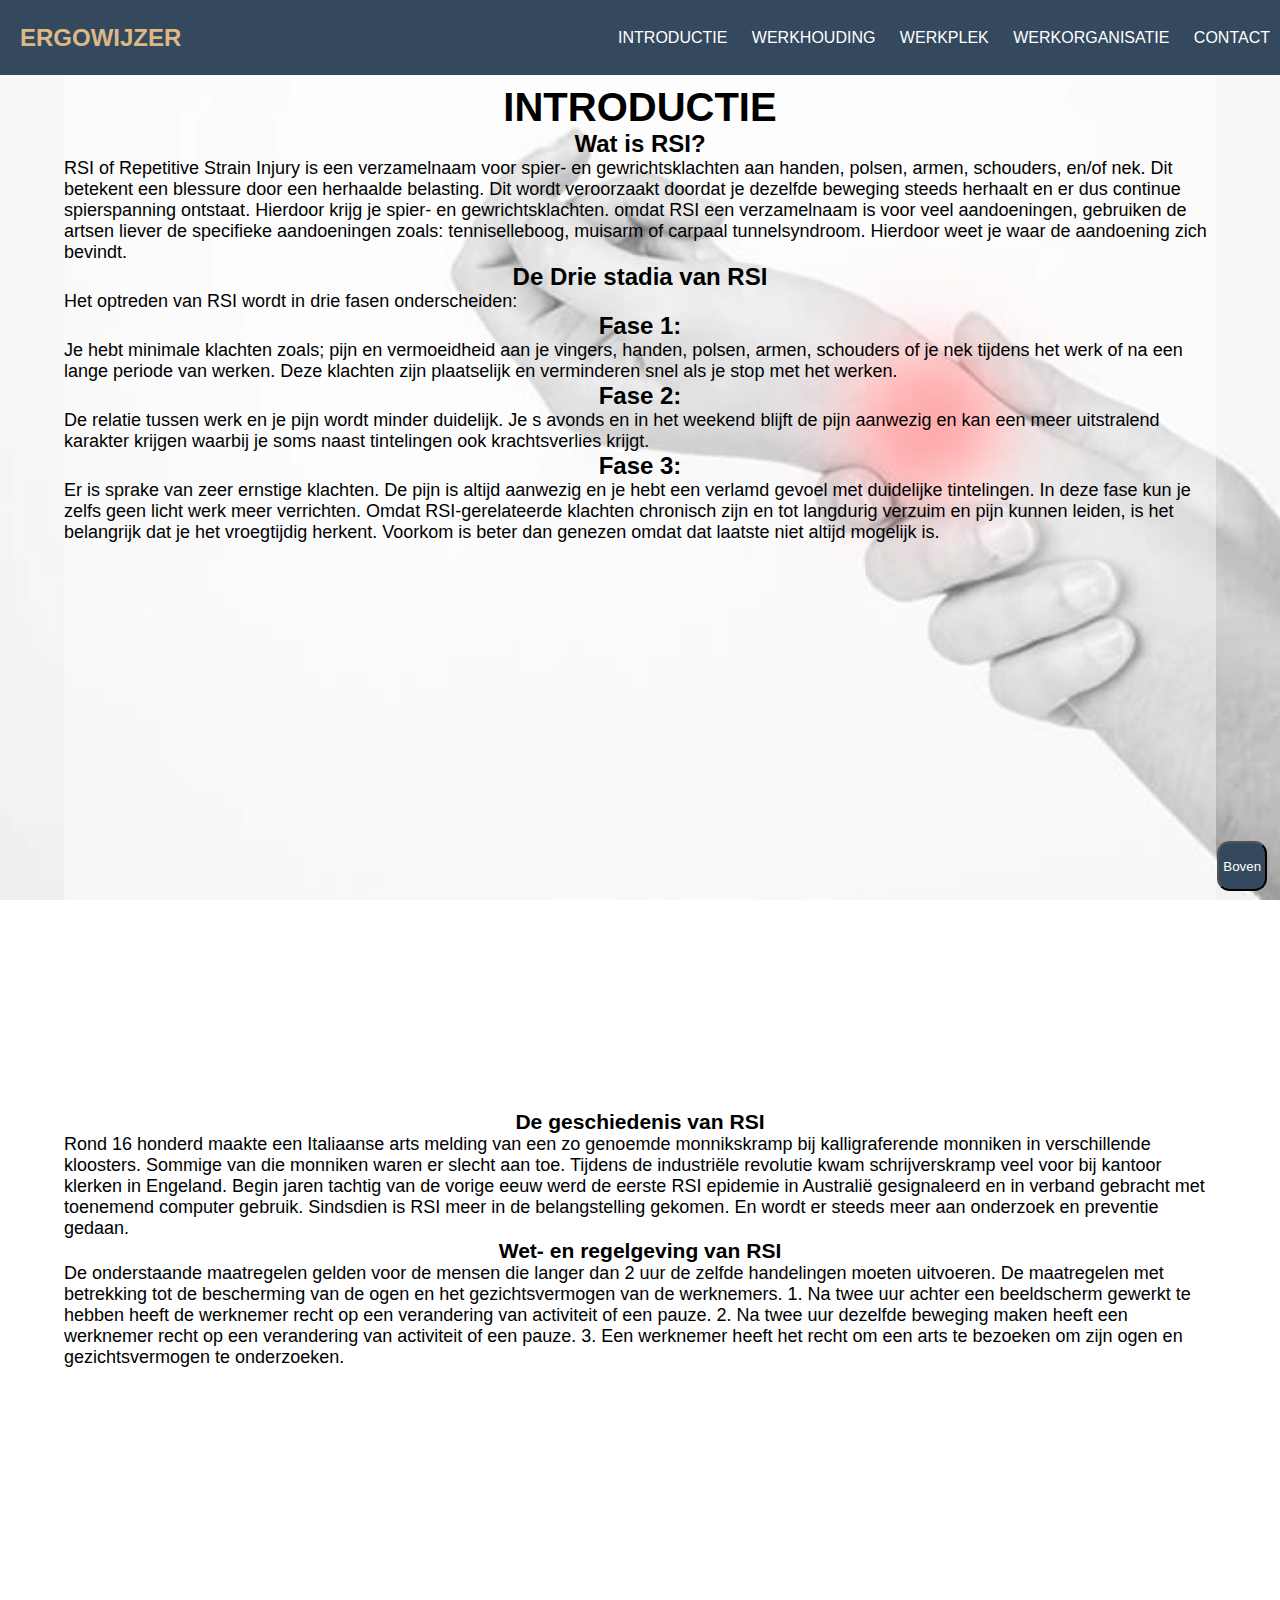
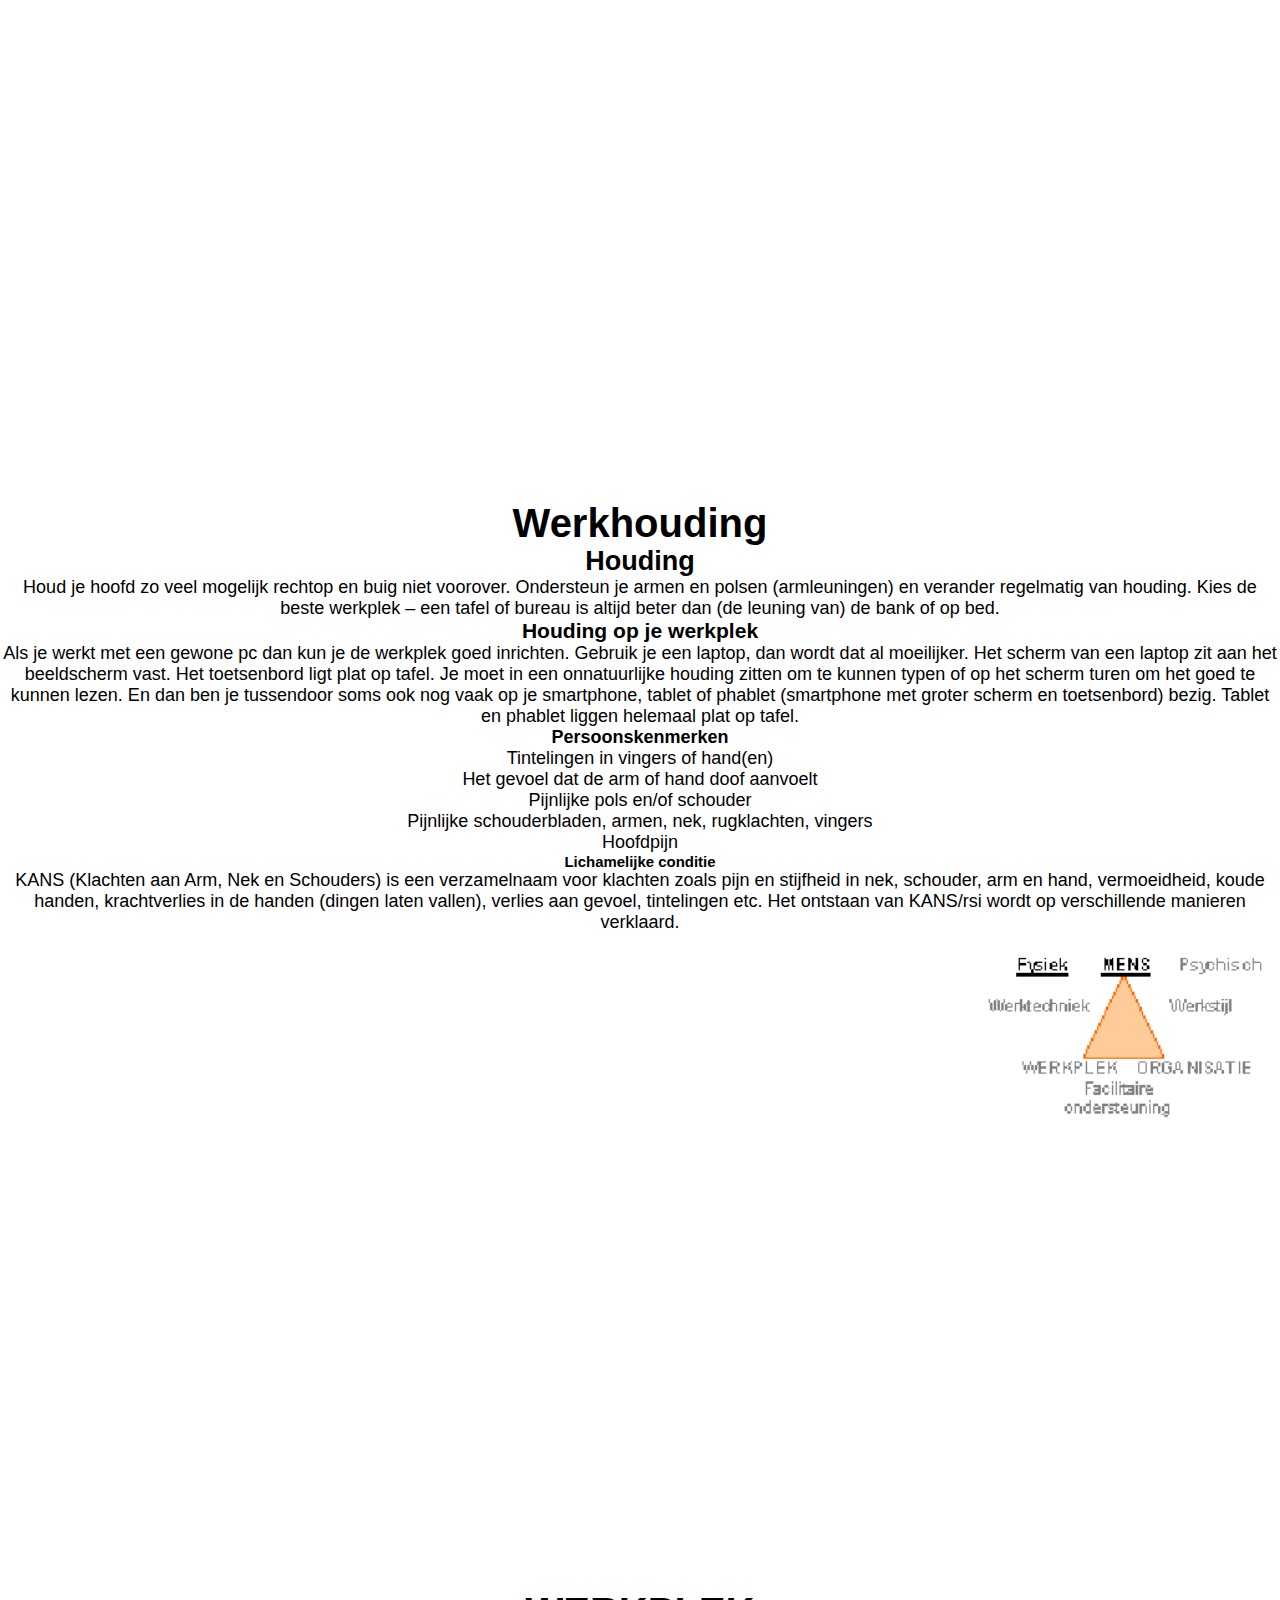
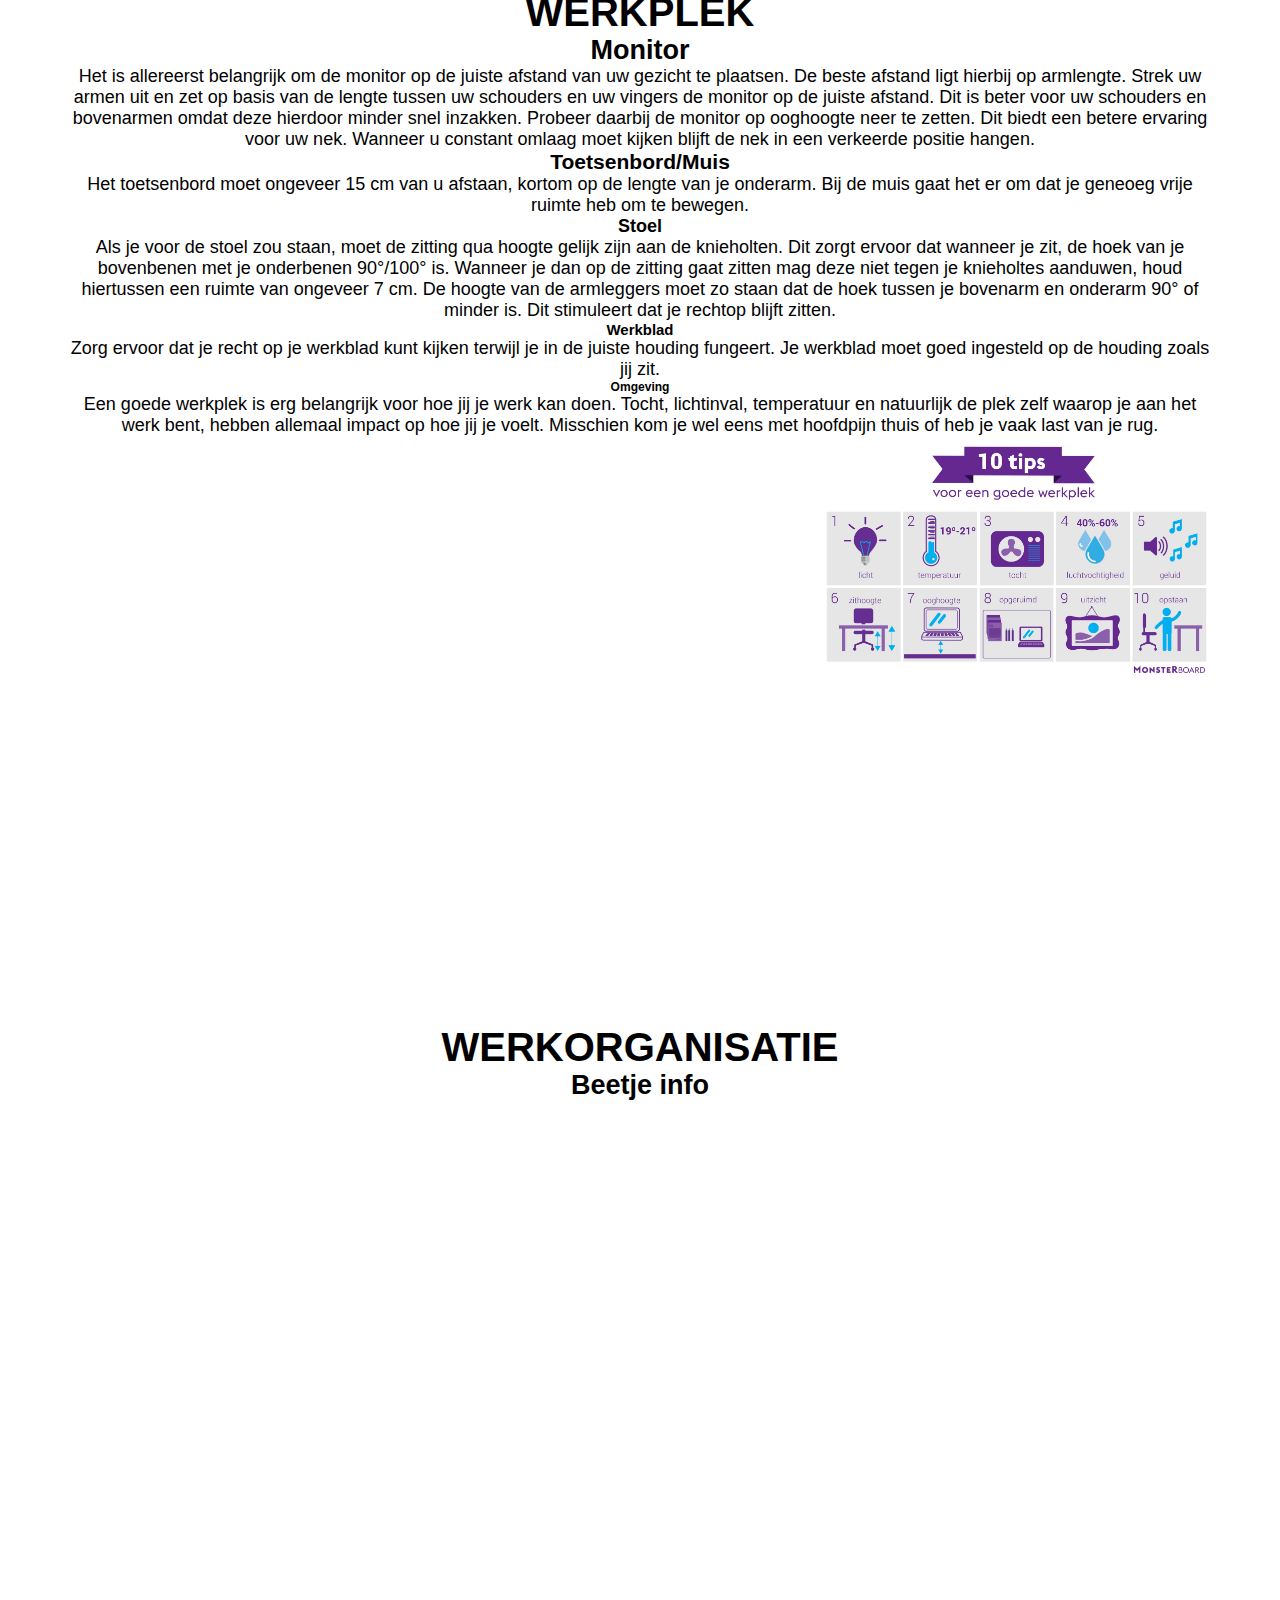
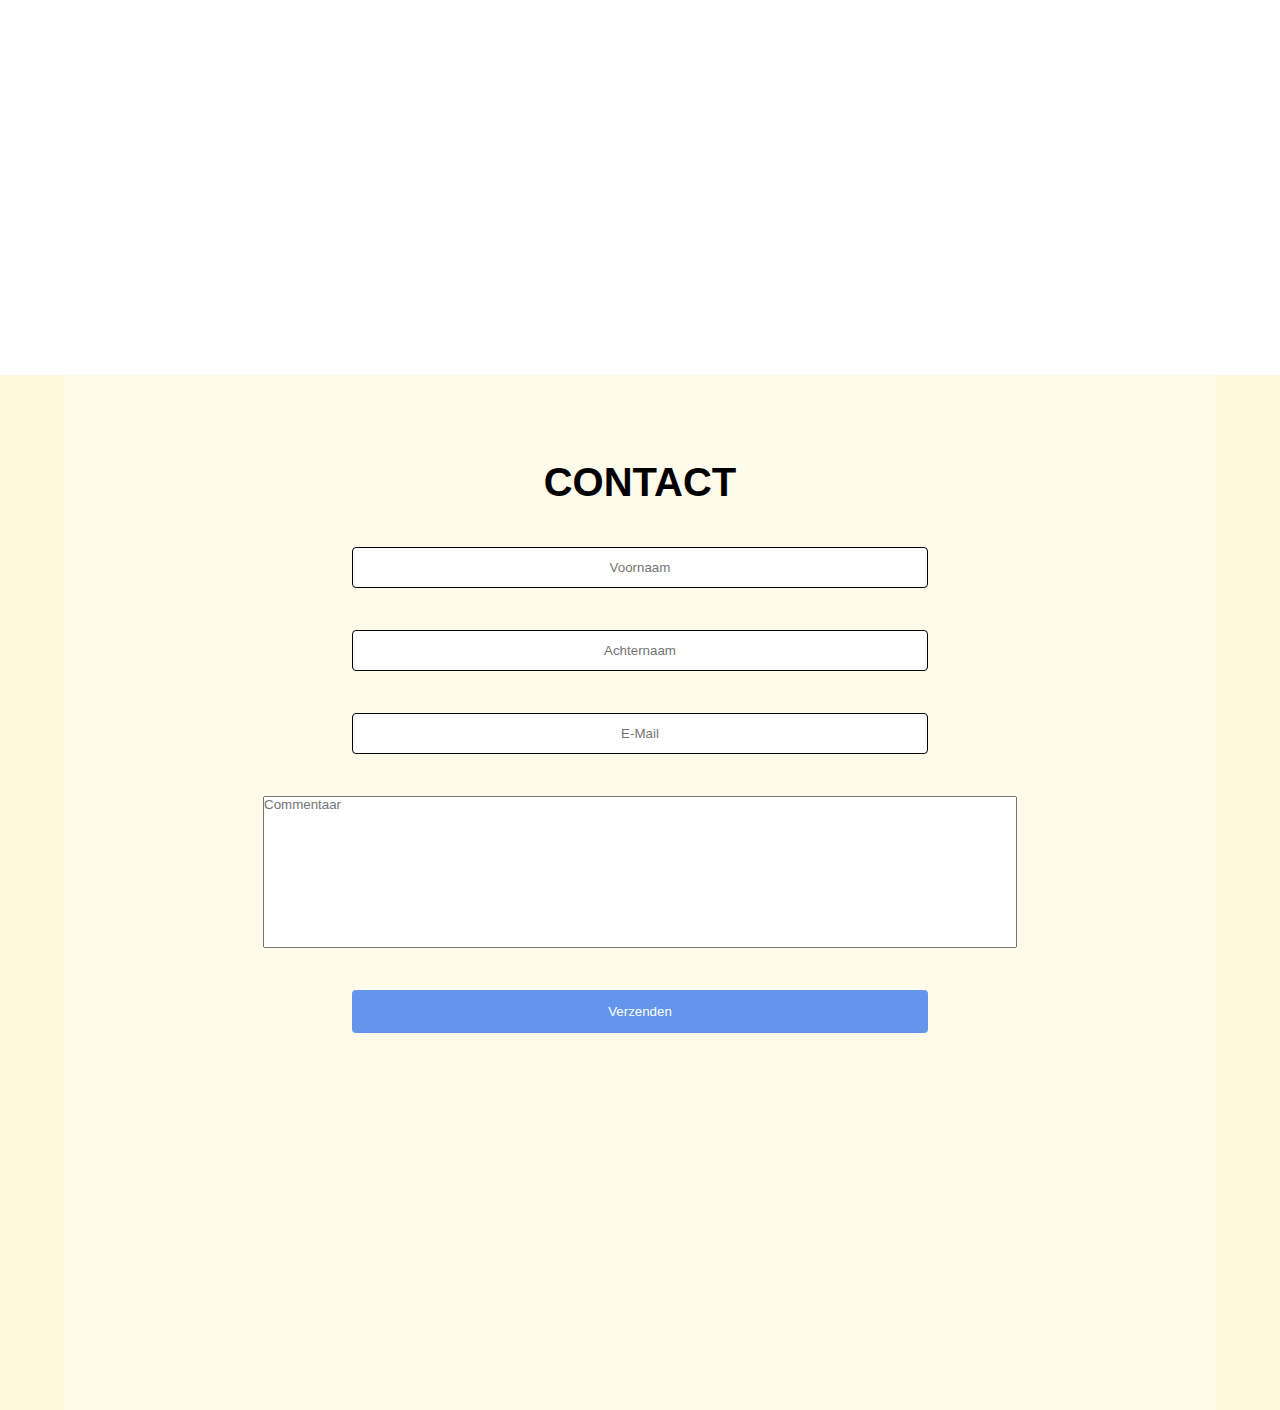
==== index.html @ 18ca613f "werkhouding en werkplek bewerkt" ====
<!doctype html>
<html lang="en">

<head>
    <meta charset="UTF-8">
    <meta name="viewport" content="width=device-width, user-scalable=no, initial-scale=1.0, maximum-scale=1.0, minimum-scale=1.0">
    <meta http-equiv="X-UA-Compatible" content="ie=edge">
    <meta name="viewport" content="width=device-width, initial-scale=1.0">
    <link rel="stylesheet" href="https://use.fontawesome.com/releases/v5.6.1/css/all.css">
    <link rel="stylesheet" href="css/style.css">
    <title>ErgoWijzer</title>
</head>
<style>
    #letter {}
</style>

<body>
    <div class="container">
        <div id="header">
            <h2 class="logo">ErgoWijzer</h2>
            <input type="checkbox" id="chk">
            <label for="chk" class="show-menu-btn">
                <i class="fas fa-ellipsis-h"></i>
            </label>
            <ul class="menu">
                <a href="#intro">Introductie</a>
                <a href="#watIsRsi">Werkhouding</a>
                <a href="#hoeVerkomJeRsi">Werkplek</a>
                <a href="#werkorganisatie">Werkorganisatie</a>
                <a href="#contact">Contact</a>

                <label for="chk" class="hide-menu-btn">
                    <i class="fas fa-times"></i>
                </label>
            </ul>
        </div>
        <section id="intro">
            <div class="content">
                <h1>INTRODUCTIE</h1>
                <h2>Wat is RSI?</h2>
                <FONT size="4">RSI of Repetitive Strain Injury is een verzamelnaam voor spier- en gewrichtsklachten aan handen, polsen, armen, schouders, en/of nek. Dit betekent een blessure door een herhaalde belasting. Dit wordt veroorzaakt doordat je dezelfde beweging
                    steeds herhaalt en er dus continue spierspanning ontstaat. Hierdoor krijg je spier- en gewrichtsklachten. omdat RSI een verzamelnaam is voor veel aandoeningen, gebruiken de artsen liever de specifieke aandoeningen zoals: tenniselleboog,
                    muisarm of carpaal tunnelsyndroom. Hierdoor weet je waar de aandoening zich bevindt.</FONT>
                <h2>De Drie stadia van RSI</h2>
                <font size="4">Het optreden van RSI wordt in drie fasen onderscheiden:</font>
                <h2>Fase 1:</h2>
                <font size="4">Je hebt minimale klachten zoals; pijn en vermoeidheid aan je vingers, handen, polsen, armen, schouders of je nek tijdens het werk of na een lange periode van werken. Deze klachten zijn plaatselijk en verminderen snel als je stop met het
                    werken.
                </font>
                <h2>Fase 2: </h2>
                <font size="4">De relatie tussen werk en je pijn wordt minder duidelijk. Je s avonds en in het weekend blijft de pijn aanwezig en kan een meer uitstralend karakter krijgen waarbij je soms naast tintelingen ook krachtsverlies krijgt.</font>
                <h2>Fase 3: </h2>
                <font size="4">Er is sprake van zeer ernstige klachten. De pijn is altijd aanwezig en je hebt een verlamd gevoel met duidelijke tintelingen. In deze fase kun je zelfs geen licht werk meer verrichten. Omdat RSI-gerelateerde klachten chronisch zijn en
                    tot langdurig verzuim en pijn kunnen leiden, is het belangrijk dat je het vroegtijdig herkent. Voorkom is beter dan genezen omdat dat laatste niet altijd mogelijk is.
                    </>
            </div>
        </section>
        <section id="intro">
            <div class="content">
                <h3>De geschiedenis van RSI</h3>
                <font size="4">Rond 16 honderd maakte een Italiaanse arts melding van een zo genoemde monnikskramp bij kalligraferende monniken in verschillende kloosters. Sommige van die monniken waren er slecht aan toe. Tijdens de industriële revolutie kwam schrijverskramp
                    veel voor bij kantoor klerken in Engeland. Begin jaren tachtig van de vorige eeuw werd de eerste RSI epidemie in Australië gesignaleerd en in verband gebracht met toenemend computer gebruik. Sindsdien is RSI meer in de belangstelling
                    gekomen. En wordt er steeds meer aan onderzoek en preventie gedaan.</font>
                <h3>Wet- en regelgeving van RSI</h3>
                <font size="4">De onderstaande maatregelen gelden voor de mensen die langer dan 2 uur de zelfde handelingen moeten uitvoeren. De maatregelen met betrekking tot de bescherming van de ogen en het gezichtsvermogen van de werknemers.</font>
                <font size="4">1. Na twee uur achter een beeldscherm gewerkt te hebben heeft de werknemer recht op een verandering van activiteit of een pauze. 2. Na twee uur dezelfde beweging maken heeft een werknemer recht op een verandering van activiteit of een
                    pauze. 3. Een werknemer heeft het recht om een arts te bezoeken om zijn ogen en gezichtsvermogen te onderzoeken.
                </font><br>
                <iframe width="420" height="345" src="https://www.youtube.com/embed/nFH63-Ljk2I" frameborder="0" allow="accelerometer; autoplay; encrypted-media; gyroscope; picture-in-picture" allowfullscreen></iframe>
            </div>
    </div>
                    <section id="watIsRsi">
            <br class="content">
                <h1>Werkhouding</h1>
                <h2>Houding</h2>
                <p class="wit">Houd je hoofd zo veel mogelijk rechtop en buig niet voorover. Ondersteun je armen en polsen (armleuningen) en verander regelmatig van houding. Kies de beste werkplek – een tafel of bureau is altijd beter dan (de leuning van) de bank of
                    op bed.
                </p>
                <h3>Houding op je werkplek</h3>
                <p> Als je werkt met een gewone pc dan kun je de werkplek goed inrichten. Gebruik je een laptop, dan wordt dat al moeilijker. Het scherm van een laptop zit aan het beeldscherm vast. Het toetsenbord ligt plat op tafel. Je moet in een onnatuurlijke
                    houding zitten om te kunnen typen of op het scherm turen om het goed te kunnen lezen. En dan ben je tussendoor soms ook nog vaak op je smartphone, tablet of phablet (smartphone met groter scherm en toetsenbord) bezig. Tablet en phablet
                    liggen helemaal plat op tafel.
                </p>
                <h4>Persoonskenmerken</h4>
                <li>Tintelingen in vingers of hand(en)</li>
                <li>Het gevoel dat de arm of hand doof aanvoelt</li>
                <li>Pijnlijke pols en/of schouder</li>
                <li>Pijnlijke schouderbladen, armen, nek, rugklachten, vingers</li>
                <li>Hoofdpijn</li>
                </p>
                <h5>Lichamelijke conditie</h5>
                <p>KANS (Klachten aan Arm, Nek en Schouders) is een verzamelnaam voor klachten zoals pijn en stijfheid in nek, schouder, arm en hand, vermoeidheid, koude handen, krachtverlies in de handen (dingen laten vallen), verlies aan gevoel, tintelingen etc.
                    Het ontstaan van KANS/rsi wordt op verschillende manieren verklaard.</p>
                <img src="img/KANS.png" width="300">
                <iframe class="video" width="420" height="345" src="https://www.youtube.com/embed/IC9X-GbFDc8" frameborder="0" allow="accelerometer; autoplay; encrypted-media; gyroscope; picture-in-picture" allowfullscreen></iframe>
            </div>
        </section>
             <section id="hoeVerkomJeRsi">
            <div class="content">
                <h1>WERKPLEK</h1>
                <h2>Monitor</h2>
                <p>Het is allereerst belangrijk om de monitor op de juiste afstand van uw gezicht te plaatsen. De beste afstand ligt hierbij op armlengte. Strek uw armen uit en zet op basis van de lengte tussen uw schouders en uw vingers de monitor op de juiste afstand.
                    Dit is beter voor uw schouders en bovenarmen omdat deze hierdoor minder snel inzakken.
                    Probeer daarbij de monitor op ooghoogte neer te zetten. Dit biedt een betere ervaring voor uw nek. Wanneer u constant omlaag moet kijken blijft de nek in een verkeerde positie hangen.</p>
                <h3>Toetsenbord/Muis</h3>
                <p>Het toetsenbord moet ongeveer 15 cm van u afstaan, kortom op de lengte van je onderarm. Bij de muis gaat het er om dat je geneoeg vrije ruimte heb om te bewegen.</p>
                <h4>Stoel</h4>
                <p>Als je voor de stoel zou staan, moet de zitting qua hoogte gelijk zijn aan de knieholten. Dit zorgt ervoor dat wanneer je zit, de hoek van je bovenbenen met je onderbenen 90°/100° is.
                    Wanneer je dan op de zitting gaat zitten mag deze niet tegen je knieholtes aanduwen, houd hiertussen een ruimte van ongeveer 7 cm. De hoogte van de armleggers moet zo staan dat de hoek tussen je bovenarm en onderarm 90° of minder is.
                    Dit stimuleert dat je rechtop blijft zitten.</p>
                <h5>Werkblad</h5>
                <p>Zorg ervoor dat je recht op je werkblad kunt kijken terwijl je in de juiste houding fungeert. Je werkblad moet goed ingesteld op de houding zoals jij zit.</p>
                <h6>Omgeving</h6>
                <p>Een goede werkplek is erg belangrijk voor hoe jij je werk kan doen. Tocht, lichtinval, temperatuur en natuurlijk de plek zelf waarop je aan het werk bent, hebben allemaal impact op hoe jij je voelt. Misschien kom je wel eens met hoofdpijn thuis of heb je vaak last van je rug.</p>
                <img src="img/10tips.jpg" width="400">
                <iframe width="420" height="345" src="https://www.youtube.com/embed/HSVCTtEvzoY" frameborder="0" allow="accelerometer; autoplay; encrypted-media; gyroscope; picture-in-picture" allowfullscreen></iframe>
            </div>
        </section>
         <section id="werkorganisatie">
            <div class="content">
                <h1>WERKORGANISATIE</h1>
                <h2>Beetje info</h2>
                <iframe width="420" height="345" src="https://www.youtube.com/embed/HSVCTtEvzoY" frameborder="0" allow="accelerometer; autoplay; encrypted-media; gyroscope; picture-in-picture" allowfullscreen></iframe>
            </div>
        </section>

    </section>
    <div id="knop1"><a href="#"><button class="button1">Boven</button></a></div>
    <section id="contact">
            <div class="content">
                <h1>CONTACT</h1>
                <br><br>
                <input type="text" id="fname" name="fname" placeholder="Voornaam"><br><br>
                <input type="text" id="lname" name="lname" placeholder="Achternaam"><br><br>
                <input type="email" id="email" name="email" placeholder="E-Mail"><br><br>
                <textarea placeholder="Commentaar" cols="94" rows="10"></textarea><br><br>
                <input type="submit" value="Verzenden">
            </div>
        </section>
    </div>
</body>


</html>
---- css/style.css ----
* {
    margin: 0;
    padding: 0;
    font-family: "montserrat", sans-serif;
    overflow-y: scroll;
    overflow: hidden;
    scroll-behavior: smooth;
}

html {
    overflow-y: scroll;
}

#header {
    position: fixed;
    height: 75px;
    width: 100%;
    background: rgb(52, 73, 94);
    color: #fff;
}

.logo {
    line-height: 75px;
    margin-left: 20px;
    float: left;
    text-transform: uppercase;
    color: burlywood;
}

.menu {
    float: right;
    line-height: 75px;
}

.menu a {
    color: #fff;
    text-transform: uppercase;
    text-decoration: none;
    padding: 10px;
    transition: 0.4s;
}

.show-menu-btn,
.hide-menu-btn {
    transition: 0.4s;
    font-size: 30px;
    cursor: pointer;
    display: none;
}

.show-menu-btn {
    float: right;
}

.show-menu-btn i {
    line-height: 75px;
    margin-right: 10px;
}

.menu a:hover,
.show-menu-btn:hover,
.hide-menu-btn:hover {
    color: #3498db;
}

#chk {
    position: absolute;
    visibility: hidden;
    z-index: -1111;
}

h1 {
    text-align: center;
    margin-top: 10px;
    font-size: 40px;
}

h2 {
    text-align: center;
}
h3{
    text-align: center;
}

section {
    width: 100%;
    height: 115vh;
}

section#intro {
    background: url('../img/RSI_4.png') no-repeat center center/cover;
    background-color: #ffffff;
    background-attachment: fixed;
}

section#watIsRsi {
    background: url('../img/RSI_5.png') no-repeat center center/cover;
    background-color: #ffffff;
    background-attachment: fixed;
}

section#hoeVerkomJeRsi {
    background: url('../img/RSI_3.png') no-repeat center center/cover;
    background-color: #ffffff;
    background-attachment: fixed;
}

section#contact {
    background-color: cornsilk;
}

.content {
    width: 90%;
    height: 115vh;
    padding-top: 75px;
    margin: 0 auto;
    background: rgba(255, 255, 255, 0.438);
}

iframe {
    margin-top: 10px;
    margin-left: 10px;
}

@media screen and (max-width:800px) {
    .show-menu-btn,
    .hide-menu-btn {
        display: block;
    }
    .menu {
        position: fixed;
        width: 100%;
        height: 100vh;
        background: #333;
        right: -100%;
        top: 0;
        text-align: center;
        padding: 80px 0;
        line-height: normal;
        transition: 0.7s;
    }
    .menu a {
        display: block;
        padding: 20px;
    }
    .hide-menu-btn {
        position: absolute;
        top: 40px;
        right: 40px;
    }
    #chk:checked~.menu {
        right: 0;
    }
    .video {
        width: 60%;
        height: 39%;
    }
    .wit {
        font-size: 1rem
    }
}

input[type=text] {
    width: 50%;
    padding: 12px 20px;
    display: inline-block;
    border: 1px solid black;
    border-radius: 4px;
    box-sizing: border-box;
    text-align: center;
    margin: 0 auto;
    display: block;
    margin: 0 auto;
    display: block;
}

input[type=submit] {
    width: 50%;
    background-color: cornflowerblue;
    color: white;
    padding: 14px 20px;
    margin: 8px 0;
    border: none;
    border-radius: 4px;
    cursor: pointer;
    margin: 0 auto;
    display: block;
    transition: 0.5s ease;
}

input[type=submit]:hover {
    background-color: brown;
}

input[type=email] {
    width: 50%;
    padding: 12px 20px;
    display: inline-block;
    border: 1px solid black;
    border-radius: 4px;
    box-sizing: border-box;
    text-align: center;
    margin: 0 auto;
    display: block;
}

textarea {
    margin: 0 auto;
    display: block;
    resize: none;
}

footer {
    background-color: #34495E;
    height: 3vh;
    text-align: center;
    color: white;
}

h2 {
    color: black;
}

.button1 {
    border-radius: 25%;
    position: fixed;
    background-color: #34495E;
    color: white;
    float: right;
    height: 50px;
    width: 50px;
    bottom: 1vh;
    right: 1vw;
}

.button1:hover {
    color: #3498db;
    transition: 0.4s;
    cursor: pointer;
}
p {
    text-align: center;
}
h3, h4, h5, h6{
    text-align: center;
}
img {
    float: right;
}
li {
    text-align: center;
}
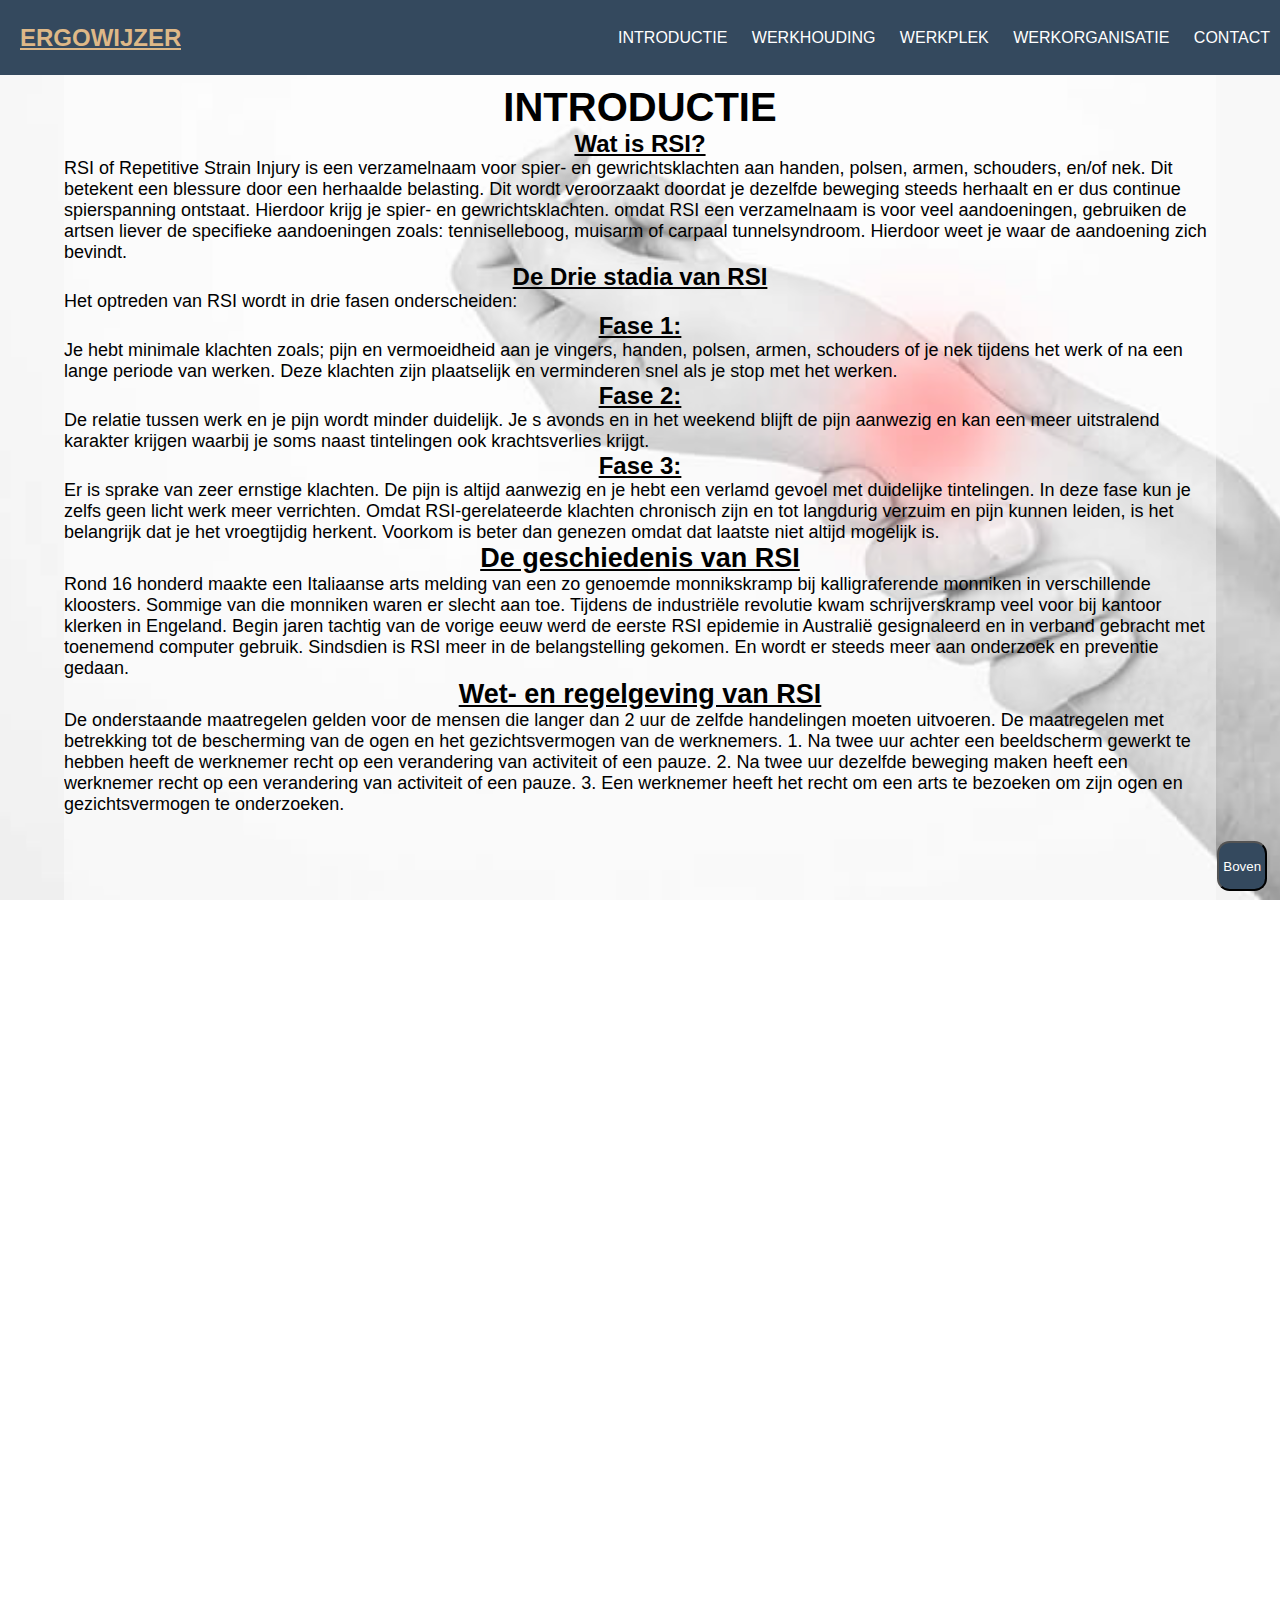
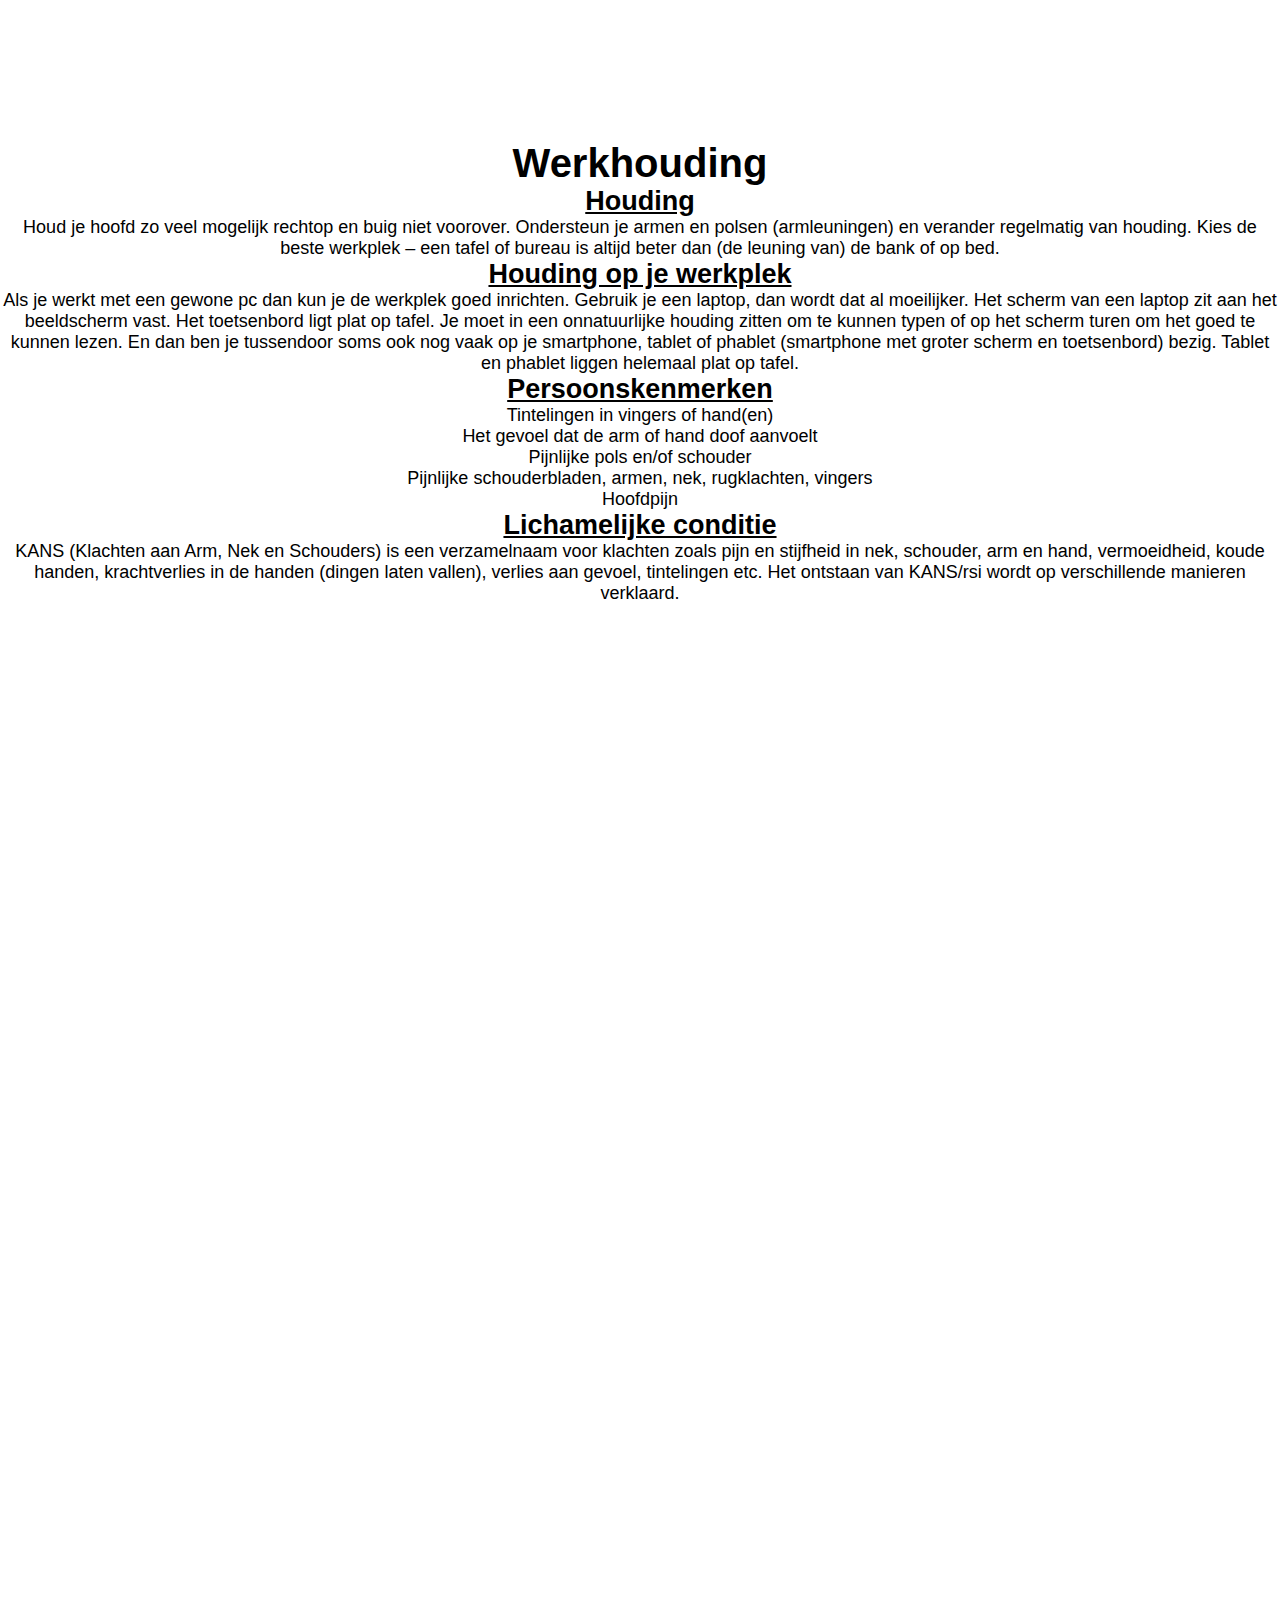
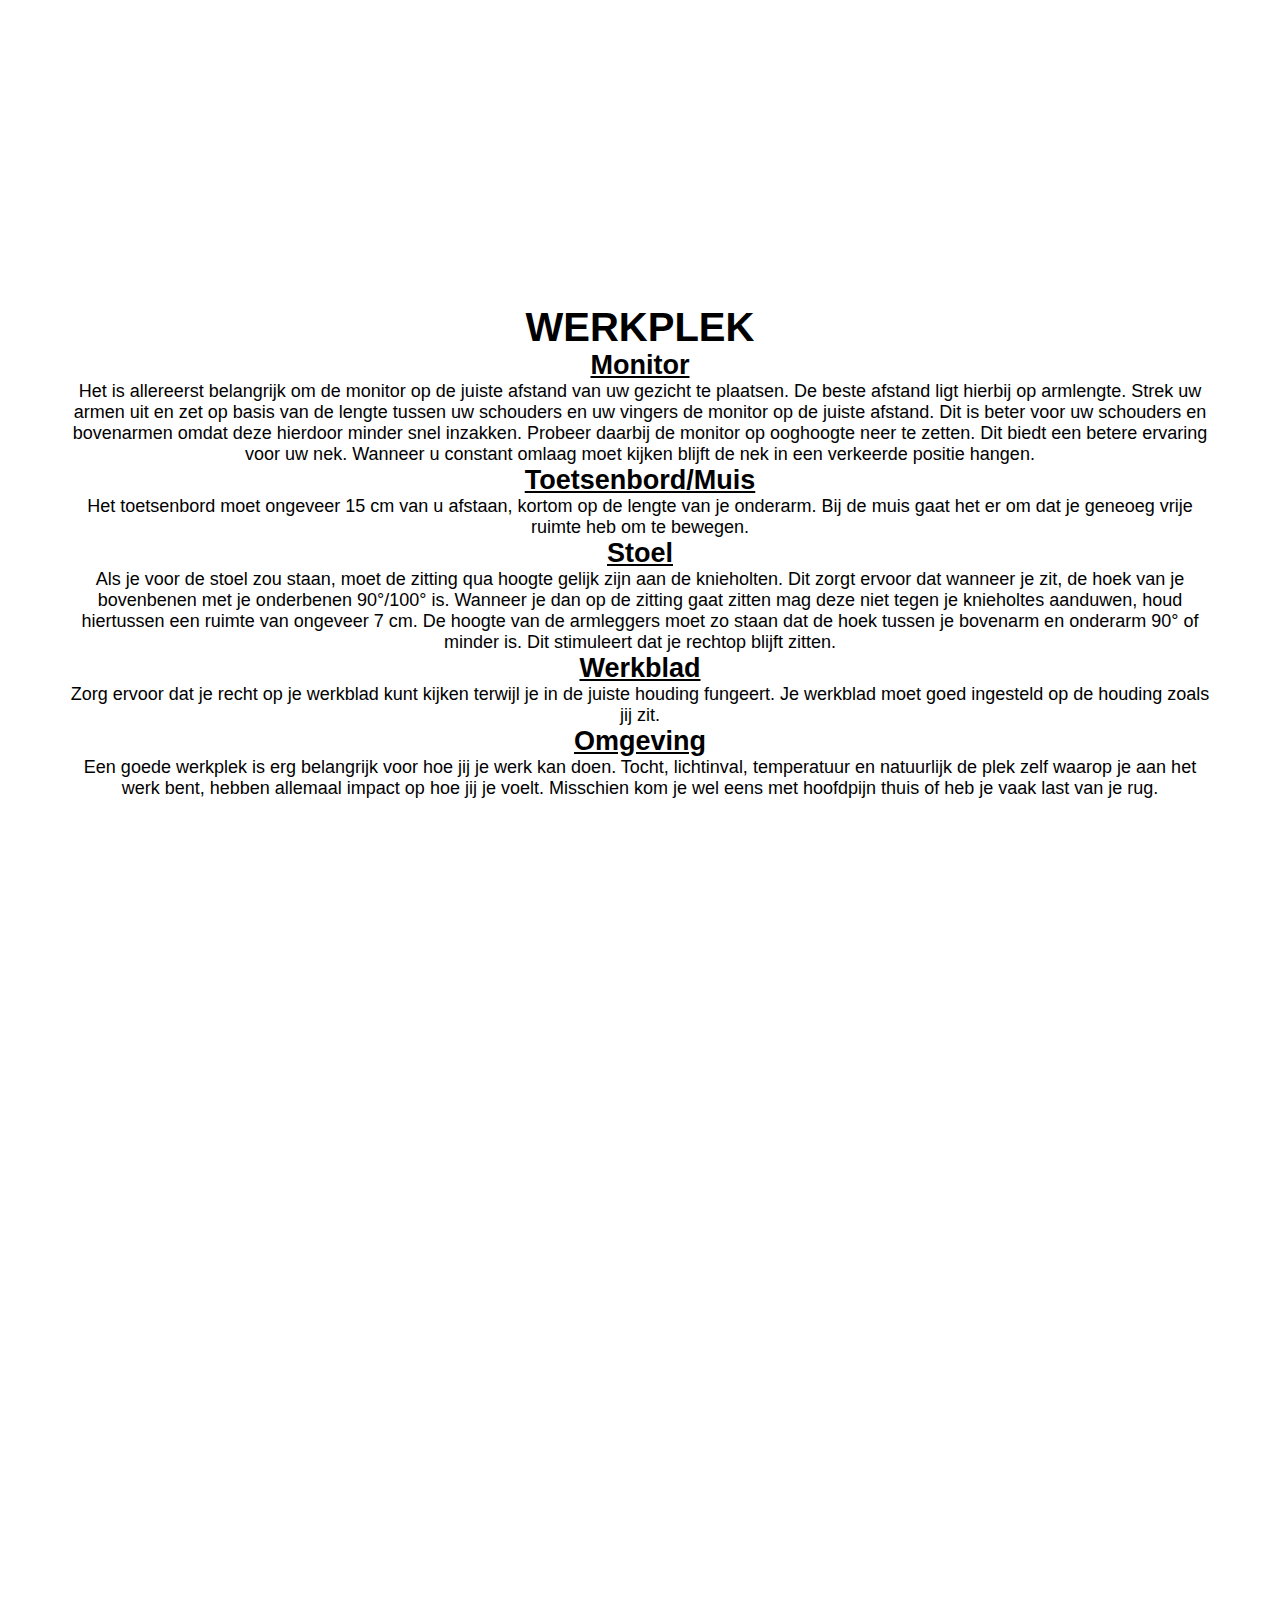
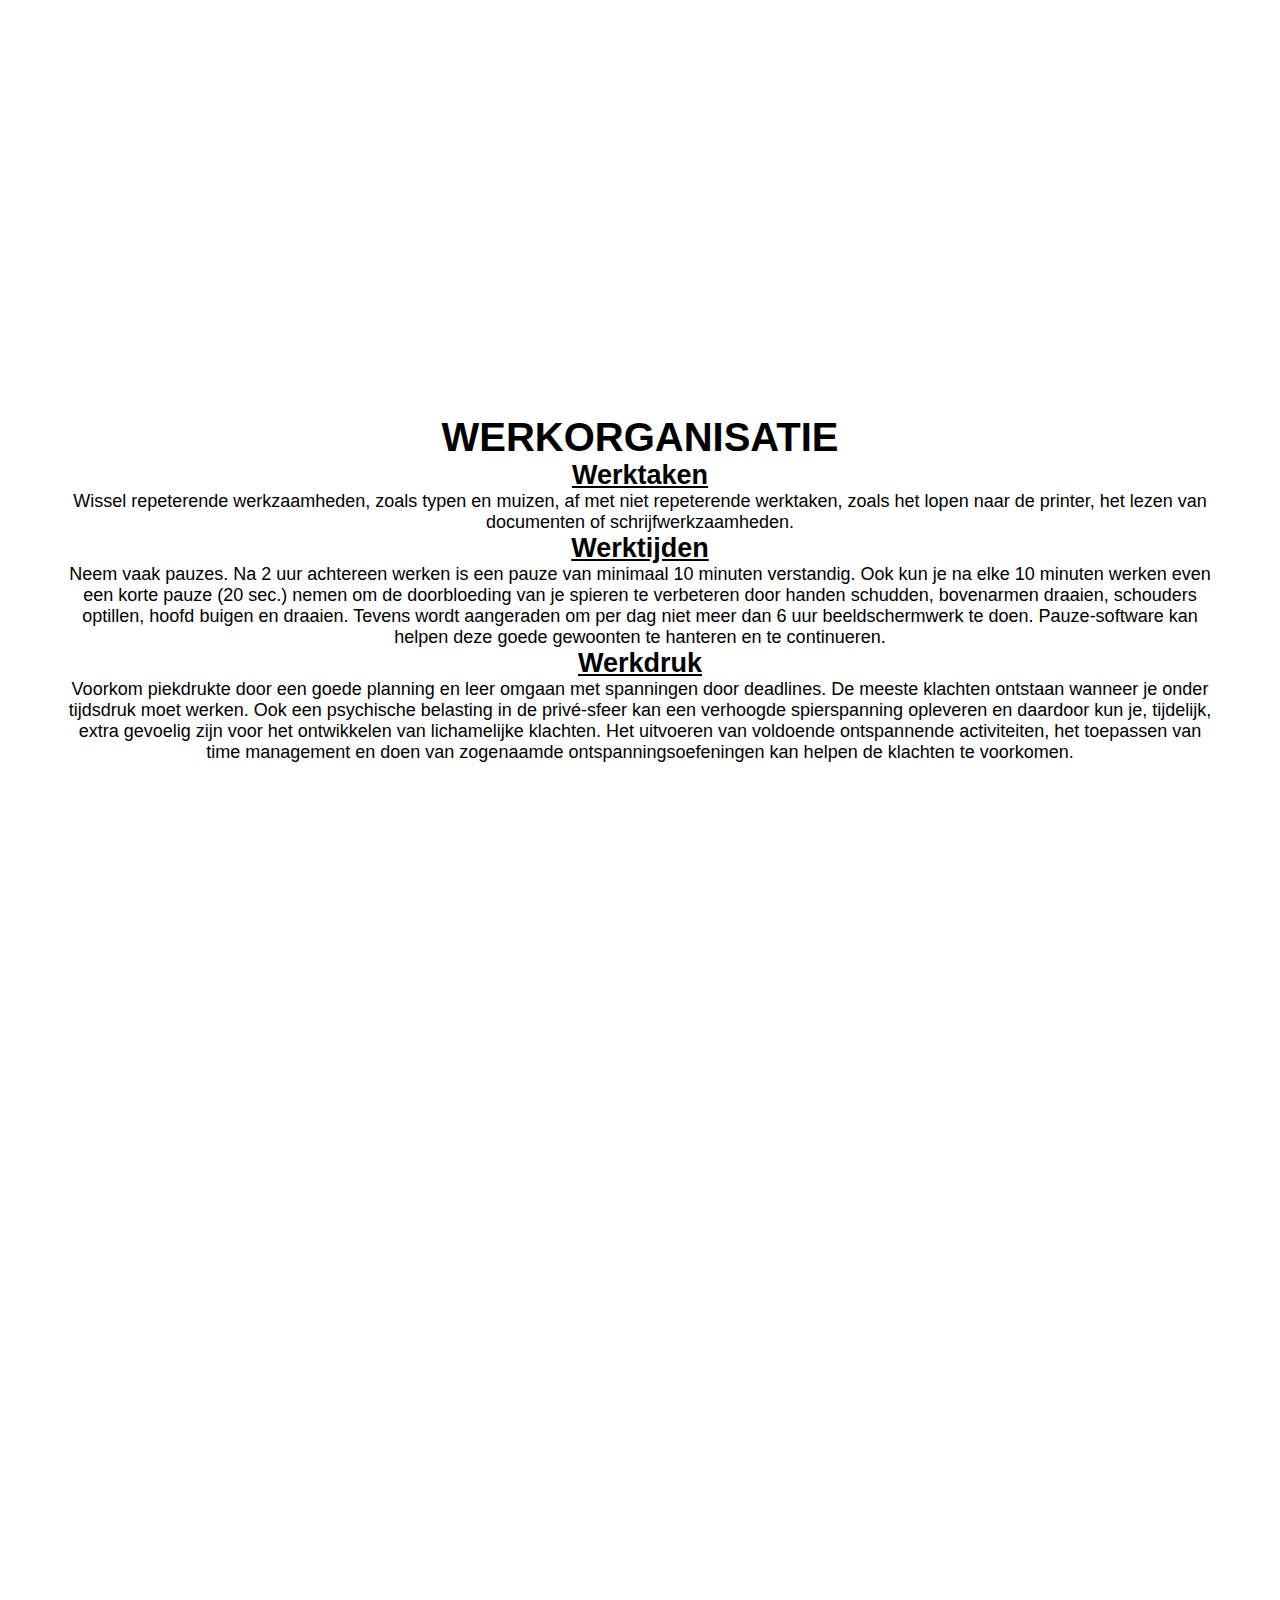
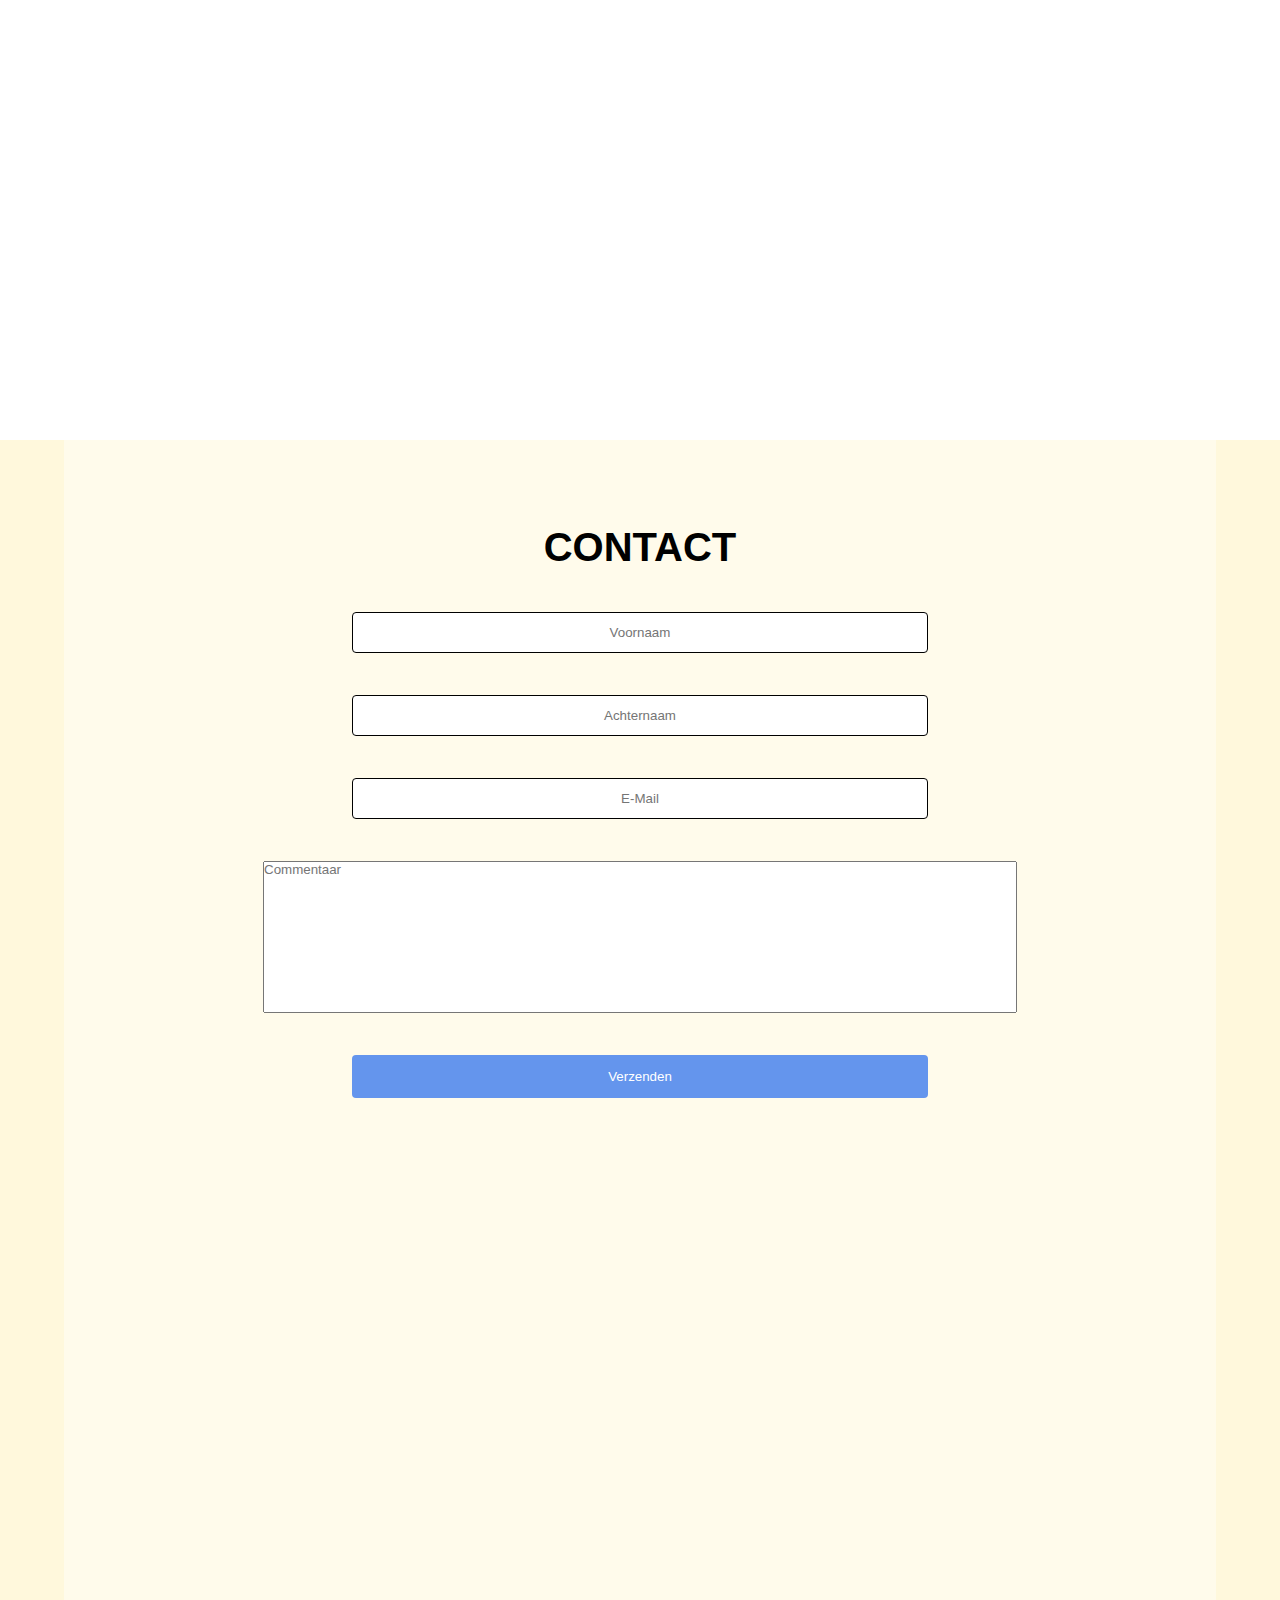
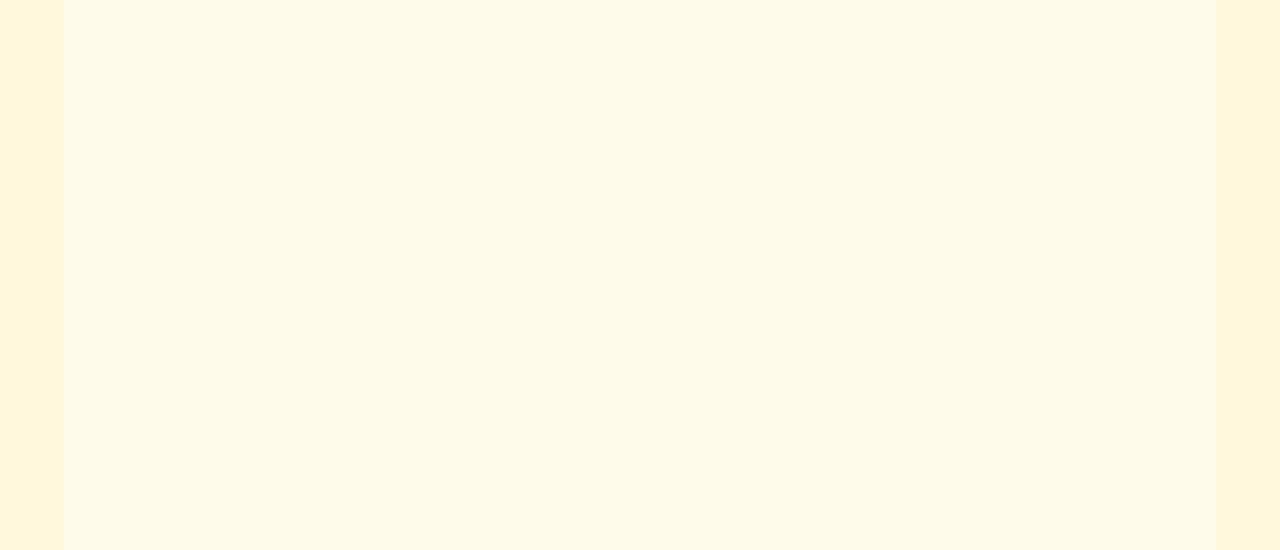
==== commit 9b5fcc2d: "info toegevoegd font verbeterd en nieuwe filmpjes erin geplaats" ====
--- a/index.html
+++ b/index.html
@@ -6,7 +6,7 @@
     <meta name="viewport" content="width=device-width, user-scalable=no, initial-scale=1.0, maximum-scale=1.0, minimum-scale=1.0">
     <meta http-equiv="X-UA-Compatible" content="ie=edge">
     <meta name="viewport" content="width=device-width, initial-scale=1.0">
-    <link rel="stylesheet" href="https://use.fontawesome.com/releases/v5.6.1/css/all.css">
+    <!--<link rel="stylesheet" href="https://use.fontawesome.com/releases/v5.6.1/css/all.css">-->
     <link rel="stylesheet" href="css/style.css">
     <title>ErgoWijzer</title>
 </head>
@@ -53,22 +53,19 @@
                 <font size="4">Er is sprake van zeer ernstige klachten. De pijn is altijd aanwezig en je hebt een verlamd gevoel met duidelijke tintelingen. In deze fase kun je zelfs geen licht werk meer verrichten. Omdat RSI-gerelateerde klachten chronisch zijn en
                     tot langdurig verzuim en pijn kunnen leiden, is het belangrijk dat je het vroegtijdig herkent. Voorkom is beter dan genezen omdat dat laatste niet altijd mogelijk is.
                     </>
-            </div>
-        </section>
-        <section id="intro">
-            <div class="content">
-                <h3>De geschiedenis van RSI</h3>
+                    <h2>De geschiedenis van RSI</h2>
                 <font size="4">Rond 16 honderd maakte een Italiaanse arts melding van een zo genoemde monnikskramp bij kalligraferende monniken in verschillende kloosters. Sommige van die monniken waren er slecht aan toe. Tijdens de industriële revolutie kwam schrijverskramp
                     veel voor bij kantoor klerken in Engeland. Begin jaren tachtig van de vorige eeuw werd de eerste RSI epidemie in Australië gesignaleerd en in verband gebracht met toenemend computer gebruik. Sindsdien is RSI meer in de belangstelling
                     gekomen. En wordt er steeds meer aan onderzoek en preventie gedaan.</font>
-                <h3>Wet- en regelgeving van RSI</h3>
+                <h2>Wet- en regelgeving van RSI</h2>
                 <font size="4">De onderstaande maatregelen gelden voor de mensen die langer dan 2 uur de zelfde handelingen moeten uitvoeren. De maatregelen met betrekking tot de bescherming van de ogen en het gezichtsvermogen van de werknemers.</font>
                 <font size="4">1. Na twee uur achter een beeldscherm gewerkt te hebben heeft de werknemer recht op een verandering van activiteit of een pauze. 2. Na twee uur dezelfde beweging maken heeft een werknemer recht op een verandering van activiteit of een
                     pauze. 3. Een werknemer heeft het recht om een arts te bezoeken om zijn ogen en gezichtsvermogen te onderzoeken.
                 </font><br>
-                <iframe width="420" height="345" src="https://www.youtube.com/embed/nFH63-Ljk2I" frameborder="0" allow="accelerometer; autoplay; encrypted-media; gyroscope; picture-in-picture" allowfullscreen></iframe>
+                  <iframe width="400" height="345" src="https://www.youtube.com/embed/nFH63-Ljk2I" frameborder="0" allow="accelerometer; autoplay; encrypted-media; gyroscope; picture-in-picture" allowfullscreen></iframe>
             </div>
-    </div>
+         </div>
+        </section>
                     <section id="watIsRsi">
             <br class="content">
                 <h1>Werkhouding</h1>
@@ -76,23 +73,23 @@
                 <p class="wit">Houd je hoofd zo veel mogelijk rechtop en buig niet voorover. Ondersteun je armen en polsen (armleuningen) en verander regelmatig van houding. Kies de beste werkplek – een tafel of bureau is altijd beter dan (de leuning van) de bank of
                     op bed.
                 </p>
-                <h3>Houding op je werkplek</h3>
+                <h2>Houding op je werkplek</h2>
                 <p> Als je werkt met een gewone pc dan kun je de werkplek goed inrichten. Gebruik je een laptop, dan wordt dat al moeilijker. Het scherm van een laptop zit aan het beeldscherm vast. Het toetsenbord ligt plat op tafel. Je moet in een onnatuurlijke
                     houding zitten om te kunnen typen of op het scherm turen om het goed te kunnen lezen. En dan ben je tussendoor soms ook nog vaak op je smartphone, tablet of phablet (smartphone met groter scherm en toetsenbord) bezig. Tablet en phablet
                     liggen helemaal plat op tafel.
                 </p>
-                <h4>Persoonskenmerken</h4>
+                <h2>Persoonskenmerken</h2>
                 <li>Tintelingen in vingers of hand(en)</li>
                 <li>Het gevoel dat de arm of hand doof aanvoelt</li>
                 <li>Pijnlijke pols en/of schouder</li>
                 <li>Pijnlijke schouderbladen, armen, nek, rugklachten, vingers</li>
                 <li>Hoofdpijn</li>
                 </p>
-                <h5>Lichamelijke conditie</h5>
+                <h2>Lichamelijke conditie</h2>
                 <p>KANS (Klachten aan Arm, Nek en Schouders) is een verzamelnaam voor klachten zoals pijn en stijfheid in nek, schouder, arm en hand, vermoeidheid, koude handen, krachtverlies in de handen (dingen laten vallen), verlies aan gevoel, tintelingen etc.
                     Het ontstaan van KANS/rsi wordt op verschillende manieren verklaard.</p>
-                <img src="img/KANS.png" width="300">
-                <iframe class="video" width="420" height="345" src="https://www.youtube.com/embed/IC9X-GbFDc8" frameborder="0" allow="accelerometer; autoplay; encrypted-media; gyroscope; picture-in-picture" allowfullscreen></iframe>
+                <!--<img src="img/KANS.png" width="300">-->
+                <iframe width="400" height="345" src="https://www.youtube.com/embed/X7I3oVD0o3s" frameborder="0" allow="accelerometer; autoplay; encrypted-media; gyroscope; picture-in-picture" allowfullscreen></iframe>
             </div>
         </section>
              <section id="hoeVerkomJeRsi">
@@ -102,28 +99,32 @@
                 <p>Het is allereerst belangrijk om de monitor op de juiste afstand van uw gezicht te plaatsen. De beste afstand ligt hierbij op armlengte. Strek uw armen uit en zet op basis van de lengte tussen uw schouders en uw vingers de monitor op de juiste afstand.
                     Dit is beter voor uw schouders en bovenarmen omdat deze hierdoor minder snel inzakken.
                     Probeer daarbij de monitor op ooghoogte neer te zetten. Dit biedt een betere ervaring voor uw nek. Wanneer u constant omlaag moet kijken blijft de nek in een verkeerde positie hangen.</p>
-                <h3>Toetsenbord/Muis</h3>
+                <h2>Toetsenbord/Muis</h2>
                 <p>Het toetsenbord moet ongeveer 15 cm van u afstaan, kortom op de lengte van je onderarm. Bij de muis gaat het er om dat je geneoeg vrije ruimte heb om te bewegen.</p>
-                <h4>Stoel</h4>
+                <h2>Stoel</h2>
                 <p>Als je voor de stoel zou staan, moet de zitting qua hoogte gelijk zijn aan de knieholten. Dit zorgt ervoor dat wanneer je zit, de hoek van je bovenbenen met je onderbenen 90°/100° is.
                     Wanneer je dan op de zitting gaat zitten mag deze niet tegen je knieholtes aanduwen, houd hiertussen een ruimte van ongeveer 7 cm. De hoogte van de armleggers moet zo staan dat de hoek tussen je bovenarm en onderarm 90° of minder is.
                     Dit stimuleert dat je rechtop blijft zitten.</p>
-                <h5>Werkblad</h5>
+                <h2>Werkblad</h2>
                 <p>Zorg ervoor dat je recht op je werkblad kunt kijken terwijl je in de juiste houding fungeert. Je werkblad moet goed ingesteld op de houding zoals jij zit.</p>
-                <h6>Omgeving</h6>
+                <h2>Omgeving</h2>
                 <p>Een goede werkplek is erg belangrijk voor hoe jij je werk kan doen. Tocht, lichtinval, temperatuur en natuurlijk de plek zelf waarop je aan het werk bent, hebben allemaal impact op hoe jij je voelt. Misschien kom je wel eens met hoofdpijn thuis of heb je vaak last van je rug.</p>
-                <img src="img/10tips.jpg" width="400">
-                <iframe width="420" height="345" src="https://www.youtube.com/embed/HSVCTtEvzoY" frameborder="0" allow="accelerometer; autoplay; encrypted-media; gyroscope; picture-in-picture" allowfullscreen></iframe>
+                <!--<img src="img/10tips.jpg" width="400">-->
+                <iframe width="400" height="345" src="https://www.youtube.com/embed/IVTTHKnwWzI" frameborder="0" allow="accelerometer; autoplay; encrypted-media; gyroscope; picture-in-picture" allowfullscreen></iframe>
             </div>
         </section>
          <section id="werkorganisatie">
             <div class="content">
                 <h1>WERKORGANISATIE</h1>
-                <h2>Beetje info</h2>
-                <iframe width="420" height="345" src="https://www.youtube.com/embed/HSVCTtEvzoY" frameborder="0" allow="accelerometer; autoplay; encrypted-media; gyroscope; picture-in-picture" allowfullscreen></iframe>
+                <h2>Werktaken</h2>
+                <p>Wissel repeterende werkzaamheden, zoals typen en muizen, af met niet repeterende werktaken, zoals het lopen naar de printer, het lezen van documenten of schrijfwerkzaamheden.</p>
+                <h2>Werktijden</h2>
+                <p>Neem vaak pauzes. Na 2 uur achtereen werken is een pauze van minimaal 10 minuten verstandig. Ook kun je na elke 10 minuten werken even een korte pauze (20 sec.) nemen om de doorbloeding van je spieren te verbeteren door handen schudden, bovenarmen draaien, schouders optillen, hoofd buigen en draaien. Tevens wordt aangeraden om per dag niet meer dan 6 uur beeldschermwerk te doen. Pauze-software kan helpen deze goede gewoonten te hanteren en te continueren.</p>
+                <h2>Werkdruk</h2>
+                <p>Voorkom piekdrukte door een goede planning en leer omgaan met spanningen door deadlines. De meeste klachten ontstaan wanneer je onder tijdsdruk moet werken. Ook een psychische belasting in de privé-sfeer kan een verhoogde spierspanning opleveren en daardoor kun je, tijdelijk, extra gevoelig zijn voor het ontwikkelen van lichamelijke klachten. Het uitvoeren van voldoende ontspannende activiteiten, het toepassen van time management en doen van zogenaamde ontspanningsoefeningen kan helpen de klachten te voorkomen.</p>
+              <iframe width="400" height="345" src="https://www.youtube.com/embed/zxNNdXwodcM" frameborder="0" allow="accelerometer; autoplay; encrypted-media; gyroscope; picture-in-picture" allowfullscreen></iframe>
             </div>
         </section>
-
     </section>
     <div id="knop1"><a href="#"><button class="button1">Boven</button></a></div>
     <section id="contact">
--- a/css/style.css
+++ b/css/style.css
@@ -60,7 +60,7 @@
 .menu a:hover,
 .show-menu-btn:hover,
 .hide-menu-btn:hover {
-    color: #3498db;
+    color: burlywood;
 }
 
 #chk {
@@ -77,6 +77,7 @@
 
 h2 {
     text-align: center;
+    text-decoration: underline;
 }
 h3{
     text-align: center;
@@ -84,7 +85,7 @@
 
 section {
     width: 100%;
-    height: 115vh;
+    height: 190vh;
 }
 
 section#intro {
@@ -111,7 +112,7 @@
 
 .content {
     width: 90%;
-    height: 115vh;
+    height: 190vh;
     padding-top: 75px;
     margin: 0 auto;
     background: rgba(255, 255, 255, 0.438);
@@ -125,7 +126,7 @@
 @media screen and (max-width:800px) {
     .show-menu-btn,
     .hide-menu-btn {
-        display: block;
+    display: block;
     }
     .menu {
         position: fixed;
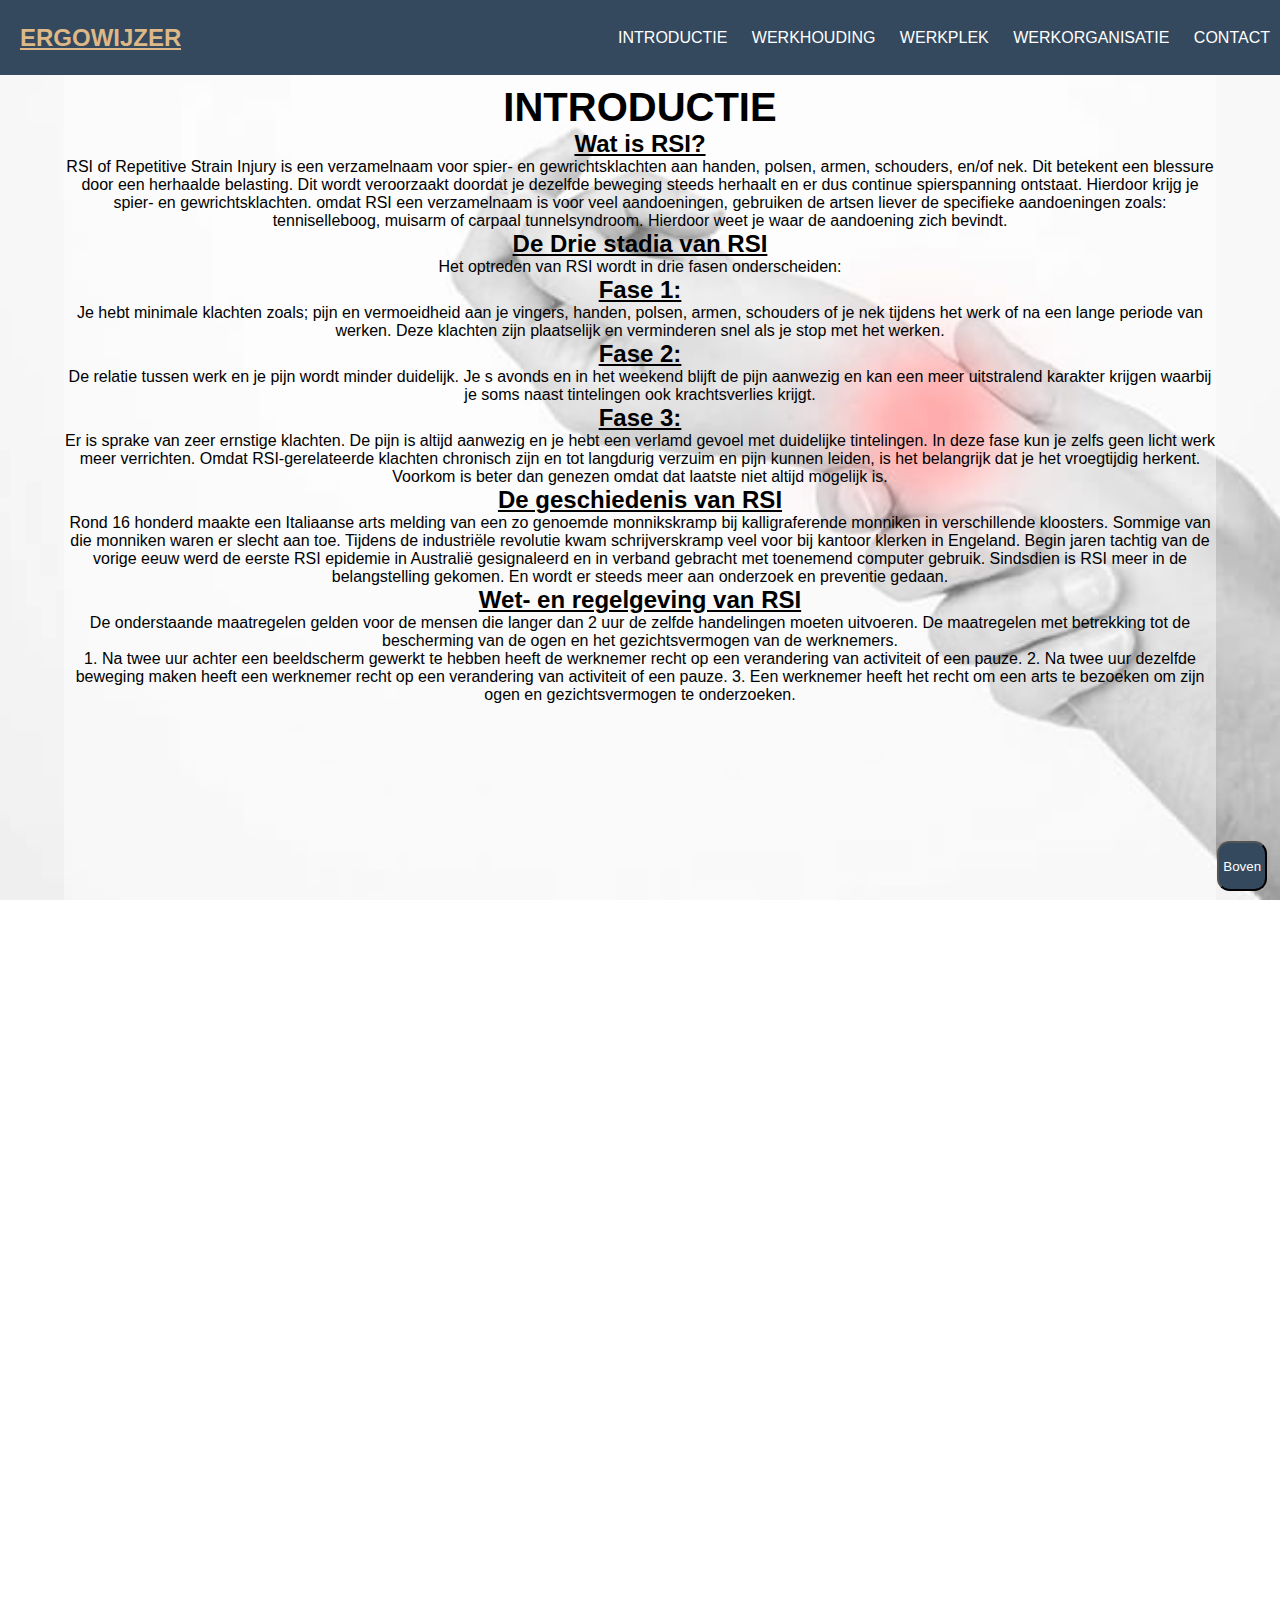
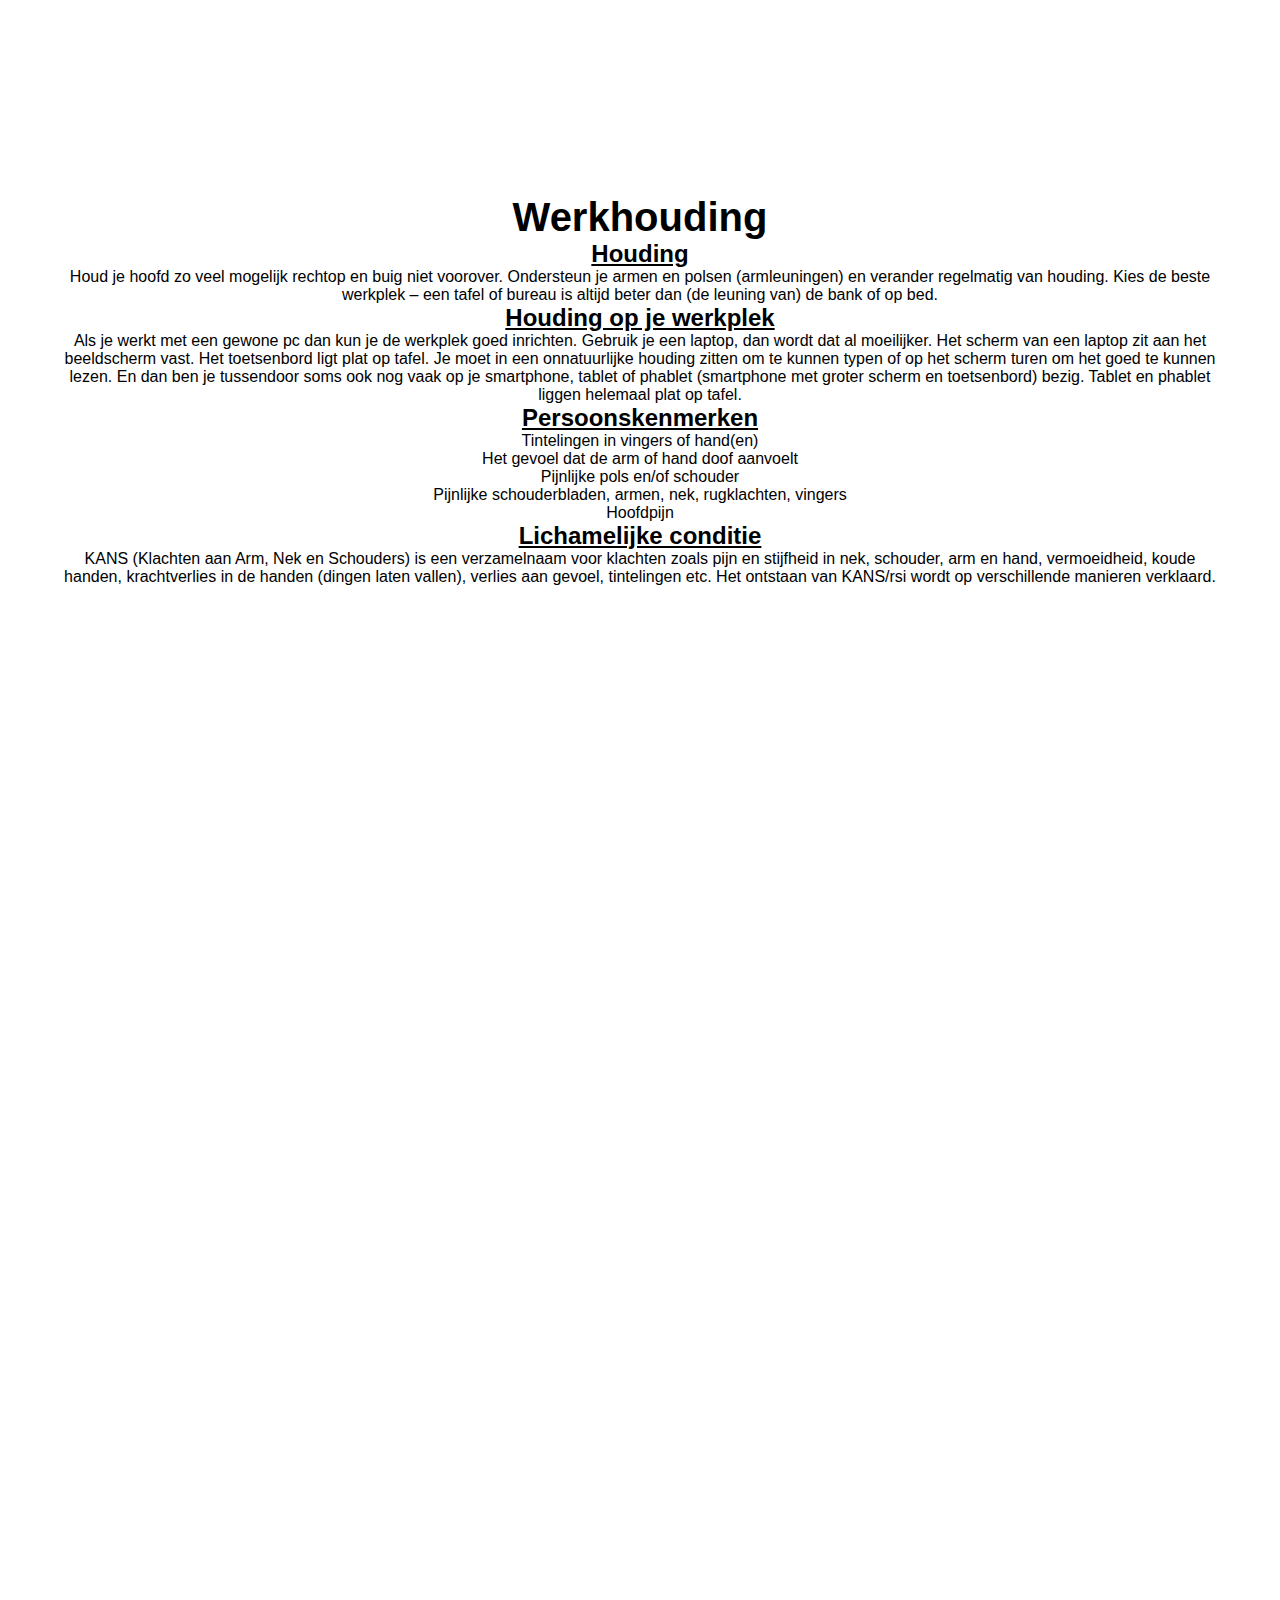
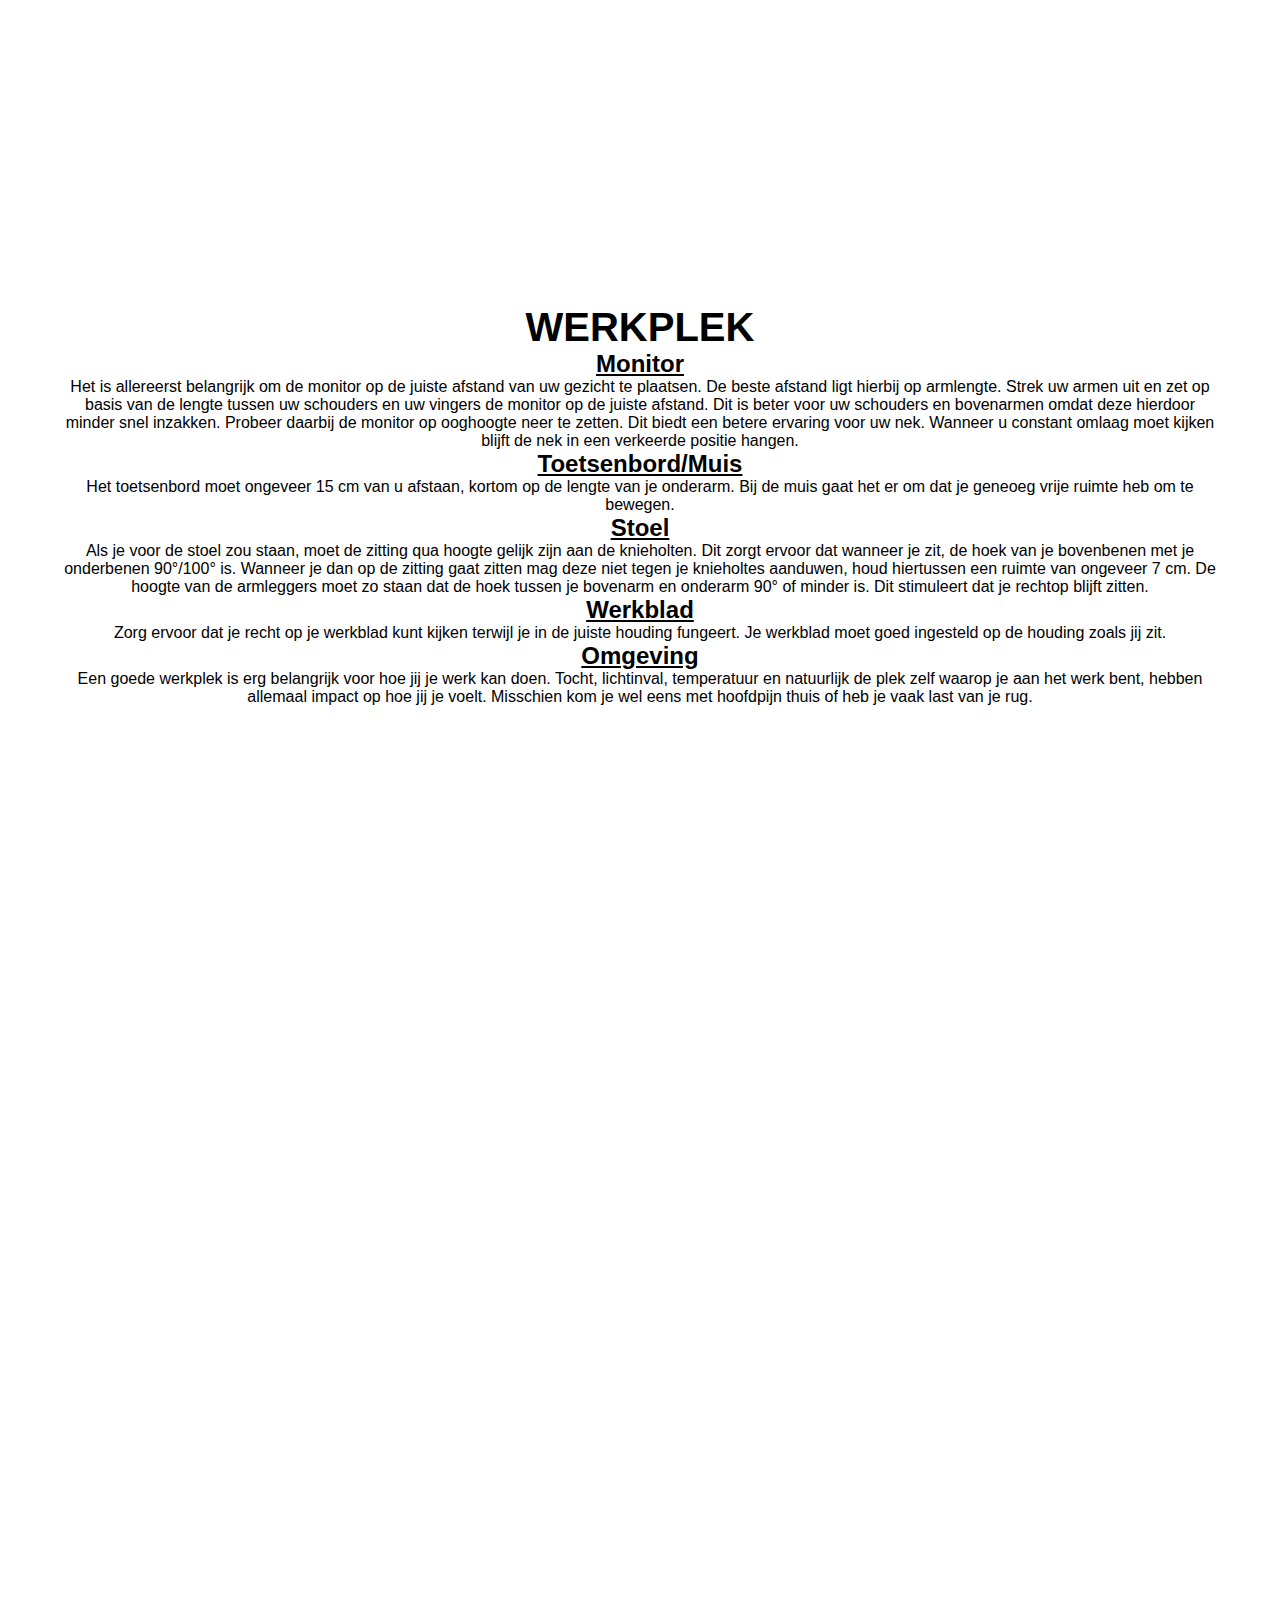
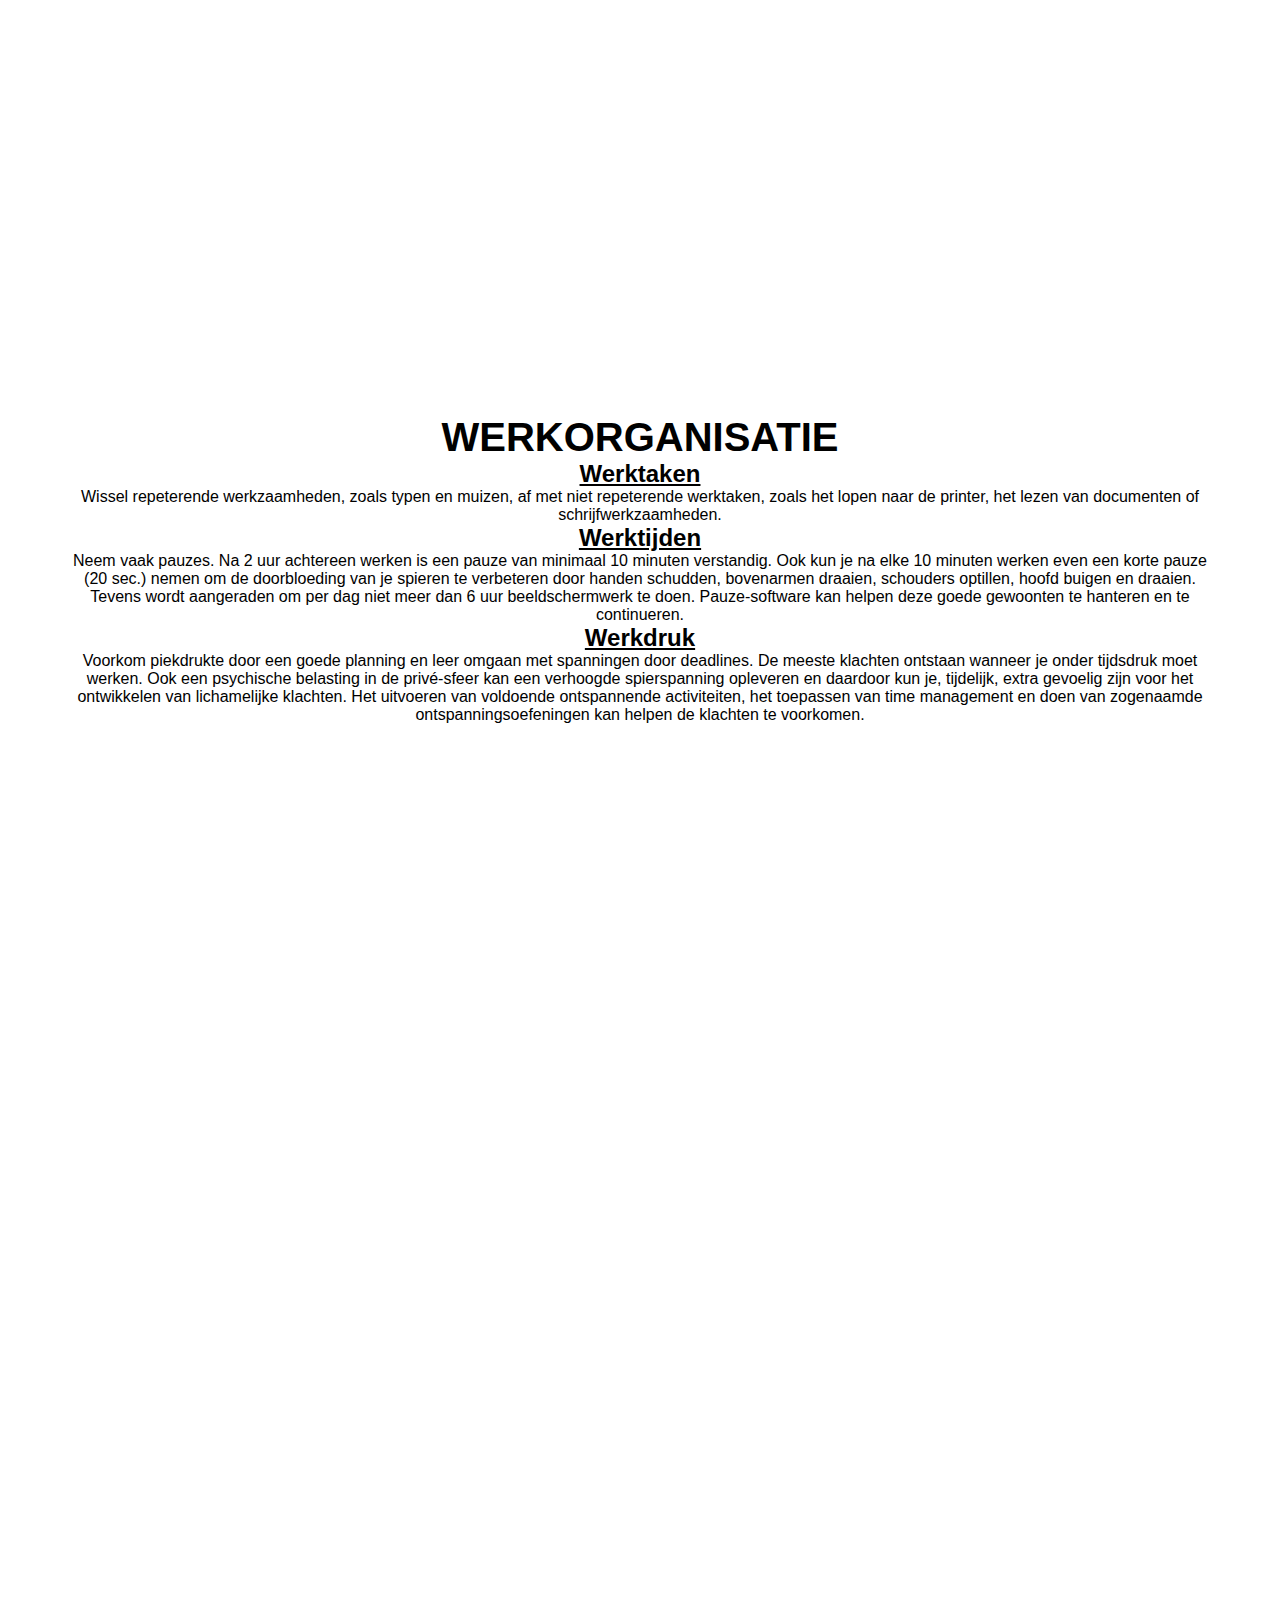
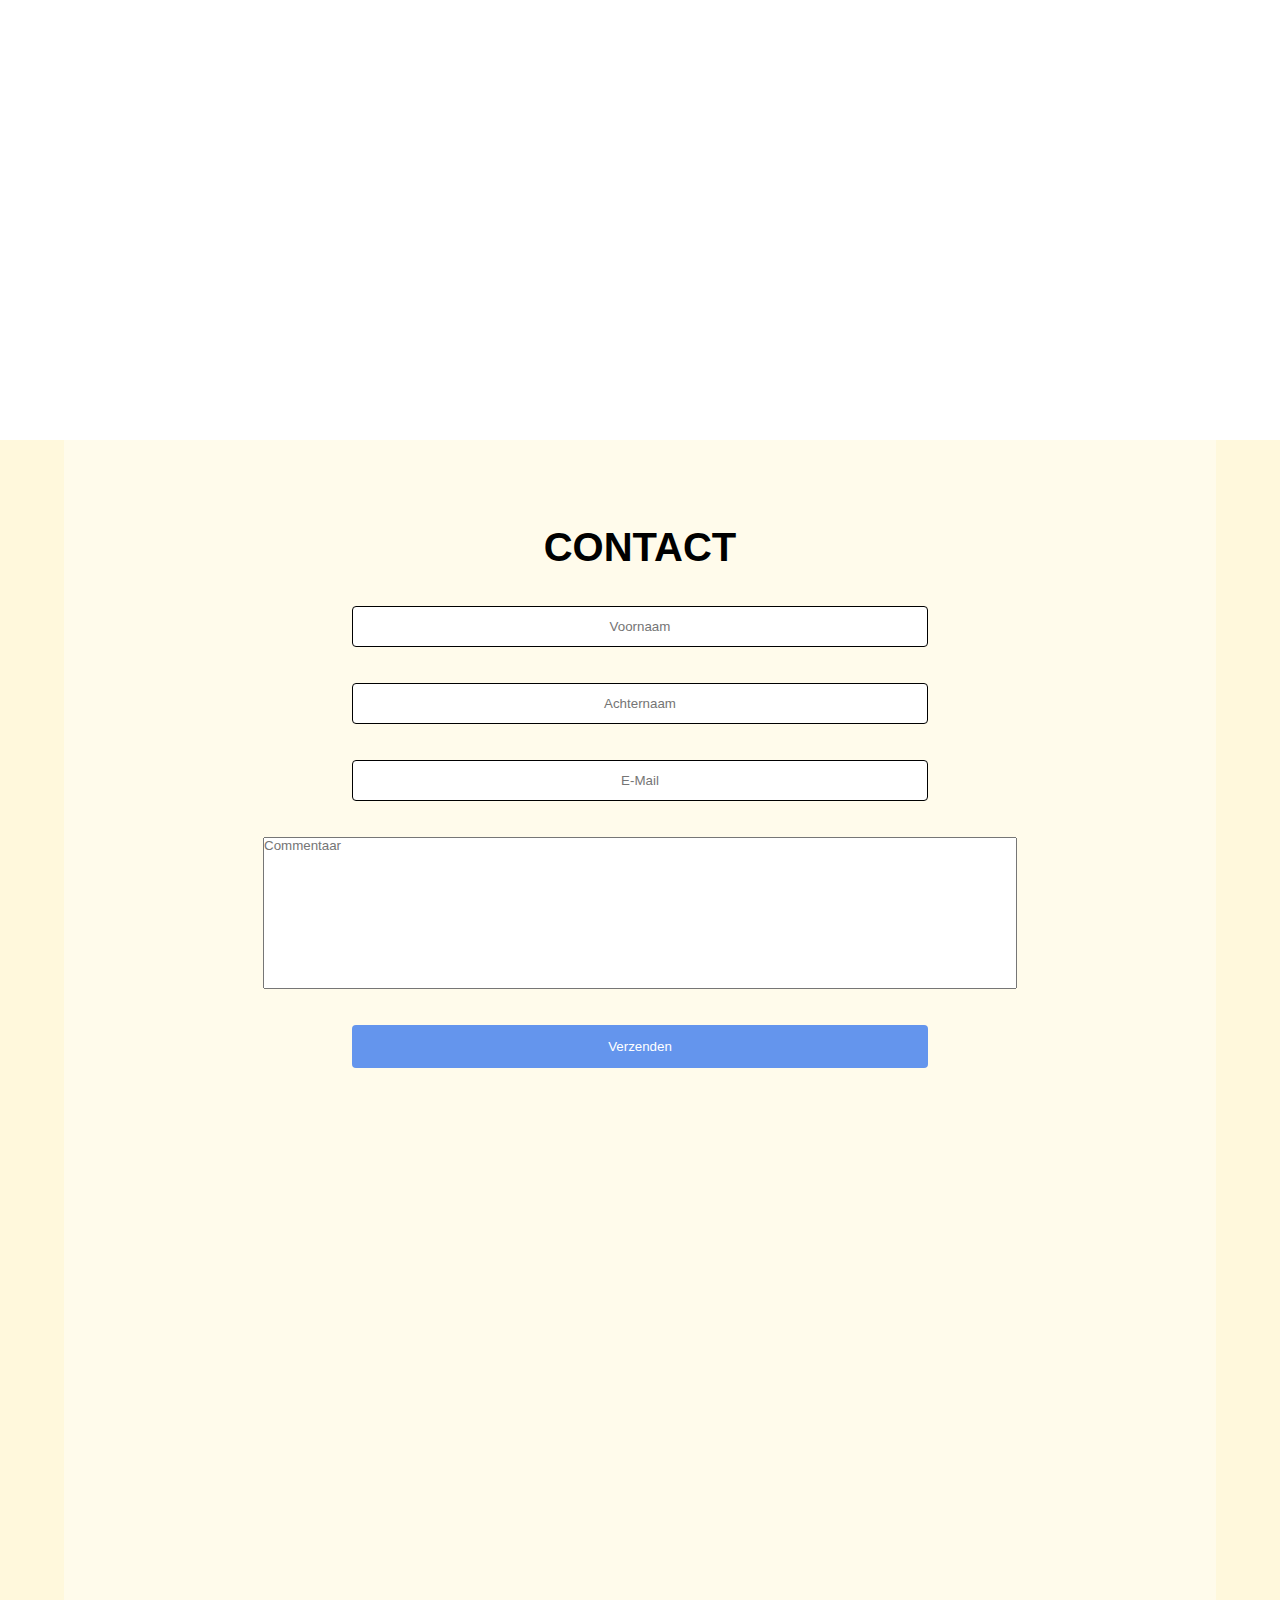
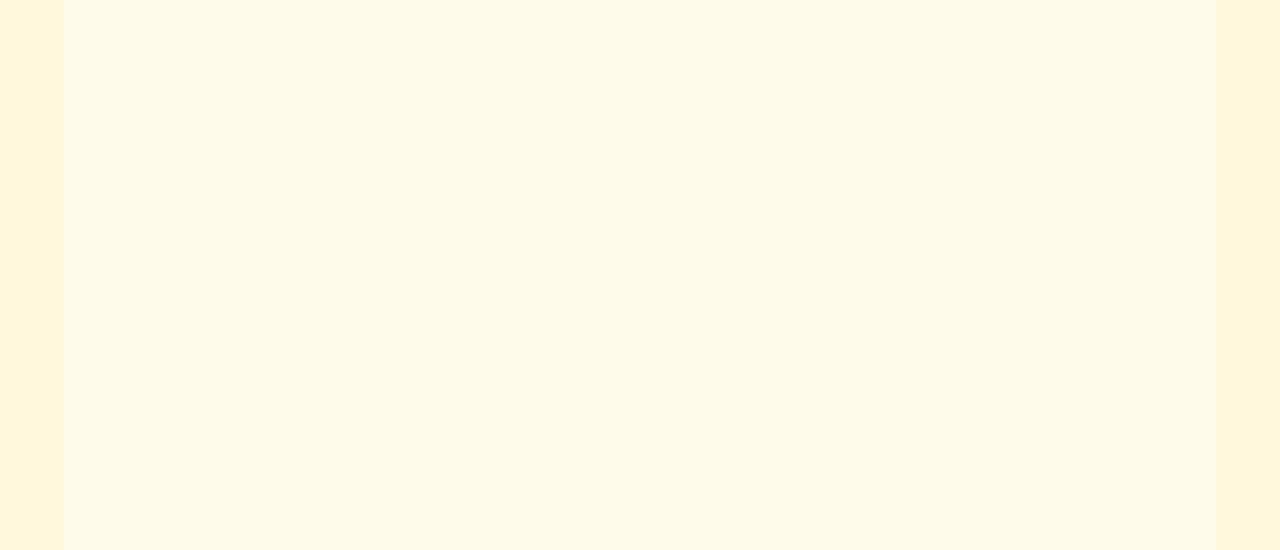
==== commit 7d69ecbc: "fixes voor het meeste wat foute code was" ====
--- a/index.html
+++ b/index.html
@@ -6,13 +6,10 @@
     <meta name="viewport" content="width=device-width, user-scalable=no, initial-scale=1.0, maximum-scale=1.0, minimum-scale=1.0">
     <meta http-equiv="X-UA-Compatible" content="ie=edge">
     <meta name="viewport" content="width=device-width, initial-scale=1.0">
-    <!--<link rel="stylesheet" href="https://use.fontawesome.com/releases/v5.6.1/css/all.css">-->
+    <link rel="stylesheet" href="https://use.fontawesome.com/releases/v5.6.1/css/all.css">
     <link rel="stylesheet" href="css/style.css">
     <title>ErgoWijzer</title>
 </head>
-<style>
-    #letter {}
-</style>
 
 <body>
     <div class="container">
@@ -25,7 +22,7 @@
             <ul class="menu">
                 <a href="#intro">Introductie</a>
                 <a href="#watIsRsi">Werkhouding</a>
-                <a href="#hoeVerkomJeRsi">Werkplek</a>
+                <a href="#hoeVoorkomJeRsi">Werkplek</a>
                 <a href="#werkorganisatie">Werkorganisatie</a>
                 <a href="#contact">Contact</a>
 
@@ -38,36 +35,35 @@
             <div class="content">
                 <h1>INTRODUCTIE</h1>
                 <h2>Wat is RSI?</h2>
-                <FONT size="4">RSI of Repetitive Strain Injury is een verzamelnaam voor spier- en gewrichtsklachten aan handen, polsen, armen, schouders, en/of nek. Dit betekent een blessure door een herhaalde belasting. Dit wordt veroorzaakt doordat je dezelfde beweging
+                <p>RSI of Repetitive Strain Injury is een verzamelnaam voor spier- en gewrichtsklachten aan handen, polsen, armen, schouders, en/of nek. Dit betekent een blessure door een herhaalde belasting. Dit wordt veroorzaakt doordat je dezelfde beweging
                     steeds herhaalt en er dus continue spierspanning ontstaat. Hierdoor krijg je spier- en gewrichtsklachten. omdat RSI een verzamelnaam is voor veel aandoeningen, gebruiken de artsen liever de specifieke aandoeningen zoals: tenniselleboog,
-                    muisarm of carpaal tunnelsyndroom. Hierdoor weet je waar de aandoening zich bevindt.</FONT>
+                    muisarm of carpaal tunnelsyndroom. Hierdoor weet je waar de aandoening zich bevindt.</p>
                 <h2>De Drie stadia van RSI</h2>
-                <font size="4">Het optreden van RSI wordt in drie fasen onderscheiden:</font>
+                <p>Het optreden van RSI wordt in drie fasen onderscheiden:</p>
                 <h2>Fase 1:</h2>
-                <font size="4">Je hebt minimale klachten zoals; pijn en vermoeidheid aan je vingers, handen, polsen, armen, schouders of je nek tijdens het werk of na een lange periode van werken. Deze klachten zijn plaatselijk en verminderen snel als je stop met het
+                <p>Je hebt minimale klachten zoals; pijn en vermoeidheid aan je vingers, handen, polsen, armen, schouders of je nek tijdens het werk of na een lange periode van werken. Deze klachten zijn plaatselijk en verminderen snel als je stop met het
                     werken.
-                </font>
+                </p>
                 <h2>Fase 2: </h2>
-                <font size="4">De relatie tussen werk en je pijn wordt minder duidelijk. Je s avonds en in het weekend blijft de pijn aanwezig en kan een meer uitstralend karakter krijgen waarbij je soms naast tintelingen ook krachtsverlies krijgt.</font>
+                <p>De relatie tussen werk en je pijn wordt minder duidelijk. Je s avonds en in het weekend blijft de pijn aanwezig en kan een meer uitstralend karakter krijgen waarbij je soms naast tintelingen ook krachtsverlies krijgt.</p>
                 <h2>Fase 3: </h2>
-                <font size="4">Er is sprake van zeer ernstige klachten. De pijn is altijd aanwezig en je hebt een verlamd gevoel met duidelijke tintelingen. In deze fase kun je zelfs geen licht werk meer verrichten. Omdat RSI-gerelateerde klachten chronisch zijn en
-                    tot langdurig verzuim en pijn kunnen leiden, is het belangrijk dat je het vroegtijdig herkent. Voorkom is beter dan genezen omdat dat laatste niet altijd mogelijk is.
-                    </>
-                    <h2>De geschiedenis van RSI</h2>
-                <font size="4">Rond 16 honderd maakte een Italiaanse arts melding van een zo genoemde monnikskramp bij kalligraferende monniken in verschillende kloosters. Sommige van die monniken waren er slecht aan toe. Tijdens de industriële revolutie kwam schrijverskramp
+                <p>Er is sprake van zeer ernstige klachten. De pijn is altijd aanwezig en je hebt een verlamd gevoel met duidelijke tintelingen. In deze fase kun je zelfs geen licht werk meer verrichten. Omdat RSI-gerelateerde klachten chronisch zijn en
+                    tot langdurig verzuim en pijn kunnen leiden, is het belangrijk dat je het vroegtijdig herkent. Voorkom is beter dan genezen omdat dat laatste niet altijd mogelijk is.</p>
+                <h2>De geschiedenis van RSI</h2>
+                <p>Rond 16 honderd maakte een Italiaanse arts melding van een zo genoemde monnikskramp bij kalligraferende monniken in verschillende kloosters. Sommige van die monniken waren er slecht aan toe. Tijdens de industriële revolutie kwam schrijverskramp
                     veel voor bij kantoor klerken in Engeland. Begin jaren tachtig van de vorige eeuw werd de eerste RSI epidemie in Australië gesignaleerd en in verband gebracht met toenemend computer gebruik. Sindsdien is RSI meer in de belangstelling
-                    gekomen. En wordt er steeds meer aan onderzoek en preventie gedaan.</font>
+                    gekomen. En wordt er steeds meer aan onderzoek en preventie gedaan.</p>
                 <h2>Wet- en regelgeving van RSI</h2>
-                <font size="4">De onderstaande maatregelen gelden voor de mensen die langer dan 2 uur de zelfde handelingen moeten uitvoeren. De maatregelen met betrekking tot de bescherming van de ogen en het gezichtsvermogen van de werknemers.</font>
-                <font size="4">1. Na twee uur achter een beeldscherm gewerkt te hebben heeft de werknemer recht op een verandering van activiteit of een pauze. 2. Na twee uur dezelfde beweging maken heeft een werknemer recht op een verandering van activiteit of een
+                <p>De onderstaande maatregelen gelden voor de mensen die langer dan 2 uur de zelfde handelingen moeten uitvoeren. De maatregelen met betrekking tot de bescherming van de ogen en het gezichtsvermogen van de werknemers.</p>
+                <p>1. Na twee uur achter een beeldscherm gewerkt te hebben heeft de werknemer recht op een verandering van activiteit of een pauze. 2. Na twee uur dezelfde beweging maken heeft een werknemer recht op een verandering van activiteit of een
                     pauze. 3. Een werknemer heeft het recht om een arts te bezoeken om zijn ogen en gezichtsvermogen te onderzoeken.
-                </font><br>
-                  <iframe width="400" height="345" src="https://www.youtube.com/embed/nFH63-Ljk2I" frameborder="0" allow="accelerometer; autoplay; encrypted-media; gyroscope; picture-in-picture" allowfullscreen></iframe>
+                </p><br>
+                <iframe width="400" height="345" src="https://www.youtube.com/embed/nFH63-Ljk2I" frameborder="0" allow="accelerometer; autoplay; encrypted-media; gyroscope; picture-in-picture" allowfullscreen></iframe>
             </div>
-         </div>
         </section>
-                    <section id="watIsRsi">
-            <br class="content">
+
+        <section id="watIsRsi">
+            <div class="content">
                 <h1>Werkhouding</h1>
                 <h2>Houding</h2>
                 <p class="wit">Houd je hoofd zo veel mogelijk rechtop en buig niet voorover. Ondersteun je armen en polsen (armleuningen) en verander regelmatig van houding. Kies de beste werkplek – een tafel of bureau is altijd beter dan (de leuning van) de bank of
@@ -84,50 +80,52 @@
                 <li>Pijnlijke pols en/of schouder</li>
                 <li>Pijnlijke schouderbladen, armen, nek, rugklachten, vingers</li>
                 <li>Hoofdpijn</li>
-                </p>
                 <h2>Lichamelijke conditie</h2>
-                <p>KANS (Klachten aan Arm, Nek en Schouders) is een verzamelnaam voor klachten zoals pijn en stijfheid in nek, schouder, arm en hand, vermoeidheid, koude handen, krachtverlies in de handen (dingen laten vallen), verlies aan gevoel, tintelingen etc.
-                    Het ontstaan van KANS/rsi wordt op verschillende manieren verklaard.</p>
+                <p>KANS (Klachten aan Arm, Nek en Schouders) is een verzamelnaam voor klachten zoals pijn en stijfheid in nek, schouder, arm en hand, vermoeidheid, koude handen, krachtverlies in de handen (dingen laten vallen), verlies aan gevoel, tintelingen
+                    etc. Het ontstaan van KANS/rsi wordt op verschillende manieren verklaard.</p>
                 <!--<img src="img/KANS.png" width="300">-->
                 <iframe width="400" height="345" src="https://www.youtube.com/embed/X7I3oVD0o3s" frameborder="0" allow="accelerometer; autoplay; encrypted-media; gyroscope; picture-in-picture" allowfullscreen></iframe>
             </div>
         </section>
-             <section id="hoeVerkomJeRsi">
+        <section id="hoeVoorkomJeRsi">
             <div class="content">
                 <h1>WERKPLEK</h1>
                 <h2>Monitor</h2>
-                <p>Het is allereerst belangrijk om de monitor op de juiste afstand van uw gezicht te plaatsen. De beste afstand ligt hierbij op armlengte. Strek uw armen uit en zet op basis van de lengte tussen uw schouders en uw vingers de monitor op de juiste afstand.
-                    Dit is beter voor uw schouders en bovenarmen omdat deze hierdoor minder snel inzakken.
-                    Probeer daarbij de monitor op ooghoogte neer te zetten. Dit biedt een betere ervaring voor uw nek. Wanneer u constant omlaag moet kijken blijft de nek in een verkeerde positie hangen.</p>
+                <p>Het is allereerst belangrijk om de monitor op de juiste afstand van uw gezicht te plaatsen. De beste afstand ligt hierbij op armlengte. Strek uw armen uit en zet op basis van de lengte tussen uw schouders en uw vingers de monitor op de
+                    juiste afstand. Dit is beter voor uw schouders en bovenarmen omdat deze hierdoor minder snel inzakken. Probeer daarbij de monitor op ooghoogte neer te zetten. Dit biedt een betere ervaring voor uw nek. Wanneer u constant omlaag moet
+                    kijken blijft de nek in een verkeerde positie hangen.</p>
                 <h2>Toetsenbord/Muis</h2>
                 <p>Het toetsenbord moet ongeveer 15 cm van u afstaan, kortom op de lengte van je onderarm. Bij de muis gaat het er om dat je geneoeg vrije ruimte heb om te bewegen.</p>
                 <h2>Stoel</h2>
-                <p>Als je voor de stoel zou staan, moet de zitting qua hoogte gelijk zijn aan de knieholten. Dit zorgt ervoor dat wanneer je zit, de hoek van je bovenbenen met je onderbenen 90°/100° is.
-                    Wanneer je dan op de zitting gaat zitten mag deze niet tegen je knieholtes aanduwen, houd hiertussen een ruimte van ongeveer 7 cm. De hoogte van de armleggers moet zo staan dat de hoek tussen je bovenarm en onderarm 90° of minder is.
-                    Dit stimuleert dat je rechtop blijft zitten.</p>
+                <p>Als je voor de stoel zou staan, moet de zitting qua hoogte gelijk zijn aan de knieholten. Dit zorgt ervoor dat wanneer je zit, de hoek van je bovenbenen met je onderbenen 90°/100° is. Wanneer je dan op de zitting gaat zitten mag deze niet
+                    tegen je knieholtes aanduwen, houd hiertussen een ruimte van ongeveer 7 cm. De hoogte van de armleggers moet zo staan dat de hoek tussen je bovenarm en onderarm 90° of minder is. Dit stimuleert dat je rechtop blijft zitten.</p>
                 <h2>Werkblad</h2>
                 <p>Zorg ervoor dat je recht op je werkblad kunt kijken terwijl je in de juiste houding fungeert. Je werkblad moet goed ingesteld op de houding zoals jij zit.</p>
                 <h2>Omgeving</h2>
-                <p>Een goede werkplek is erg belangrijk voor hoe jij je werk kan doen. Tocht, lichtinval, temperatuur en natuurlijk de plek zelf waarop je aan het werk bent, hebben allemaal impact op hoe jij je voelt. Misschien kom je wel eens met hoofdpijn thuis of heb je vaak last van je rug.</p>
+                <p>Een goede werkplek is erg belangrijk voor hoe jij je werk kan doen. Tocht, lichtinval, temperatuur en natuurlijk de plek zelf waarop je aan het werk bent, hebben allemaal impact op hoe jij je voelt. Misschien kom je wel eens met hoofdpijn
+                    thuis of heb je vaak last van je rug.</p>
                 <!--<img src="img/10tips.jpg" width="400">-->
                 <iframe width="400" height="345" src="https://www.youtube.com/embed/IVTTHKnwWzI" frameborder="0" allow="accelerometer; autoplay; encrypted-media; gyroscope; picture-in-picture" allowfullscreen></iframe>
             </div>
         </section>
-         <section id="werkorganisatie">
+        <section id="werkorganisatie">
             <div class="content">
                 <h1>WERKORGANISATIE</h1>
                 <h2>Werktaken</h2>
                 <p>Wissel repeterende werkzaamheden, zoals typen en muizen, af met niet repeterende werktaken, zoals het lopen naar de printer, het lezen van documenten of schrijfwerkzaamheden.</p>
                 <h2>Werktijden</h2>
-                <p>Neem vaak pauzes. Na 2 uur achtereen werken is een pauze van minimaal 10 minuten verstandig. Ook kun je na elke 10 minuten werken even een korte pauze (20 sec.) nemen om de doorbloeding van je spieren te verbeteren door handen schudden, bovenarmen draaien, schouders optillen, hoofd buigen en draaien. Tevens wordt aangeraden om per dag niet meer dan 6 uur beeldschermwerk te doen. Pauze-software kan helpen deze goede gewoonten te hanteren en te continueren.</p>
+                <p>Neem vaak pauzes. Na 2 uur achtereen werken is een pauze van minimaal 10 minuten verstandig. Ook kun je na elke 10 minuten werken even een korte pauze (20 sec.) nemen om de doorbloeding van je spieren te verbeteren door handen schudden,
+                    bovenarmen draaien, schouders optillen, hoofd buigen en draaien. Tevens wordt aangeraden om per dag niet meer dan 6 uur beeldschermwerk te doen. Pauze-software kan helpen deze goede gewoonten te hanteren en te continueren.
+                </p>
                 <h2>Werkdruk</h2>
-                <p>Voorkom piekdrukte door een goede planning en leer omgaan met spanningen door deadlines. De meeste klachten ontstaan wanneer je onder tijdsdruk moet werken. Ook een psychische belasting in de privé-sfeer kan een verhoogde spierspanning opleveren en daardoor kun je, tijdelijk, extra gevoelig zijn voor het ontwikkelen van lichamelijke klachten. Het uitvoeren van voldoende ontspannende activiteiten, het toepassen van time management en doen van zogenaamde ontspanningsoefeningen kan helpen de klachten te voorkomen.</p>
-              <iframe width="400" height="345" src="https://www.youtube.com/embed/zxNNdXwodcM" frameborder="0" allow="accelerometer; autoplay; encrypted-media; gyroscope; picture-in-picture" allowfullscreen></iframe>
+                <p>Voorkom piekdrukte door een goede planning en leer omgaan met spanningen door deadlines. De meeste klachten ontstaan wanneer je onder tijdsdruk moet werken. Ook een psychische belasting in de privé-sfeer kan een verhoogde spierspanning
+                    opleveren en daardoor kun je, tijdelijk, extra gevoelig zijn voor het ontwikkelen van lichamelijke klachten. Het uitvoeren van voldoende ontspannende activiteiten, het toepassen van time management en doen van zogenaamde ontspanningsoefeningen
+                    kan helpen de klachten te voorkomen.</p>
+                <iframe width="400" height="345" src="https://www.youtube.com/embed/zxNNdXwodcM" frameborder="0" allow="accelerometer; autoplay; encrypted-media; gyroscope; picture-in-picture" allowfullscreen></iframe>
             </div>
         </section>
-    </section>
-    <div id="knop1"><a href="#"><button class="button1">Boven</button></a></div>
-    <section id="contact">
+
+        <section id="contact">
             <div class="content">
                 <h1>CONTACT</h1>
                 <br><br>
@@ -139,7 +137,7 @@
             </div>
         </section>
     </div>
+    <div id="knop1"><a href="#"><button class="button1">Boven</button></a></div>
 </body>
 
-
 </html>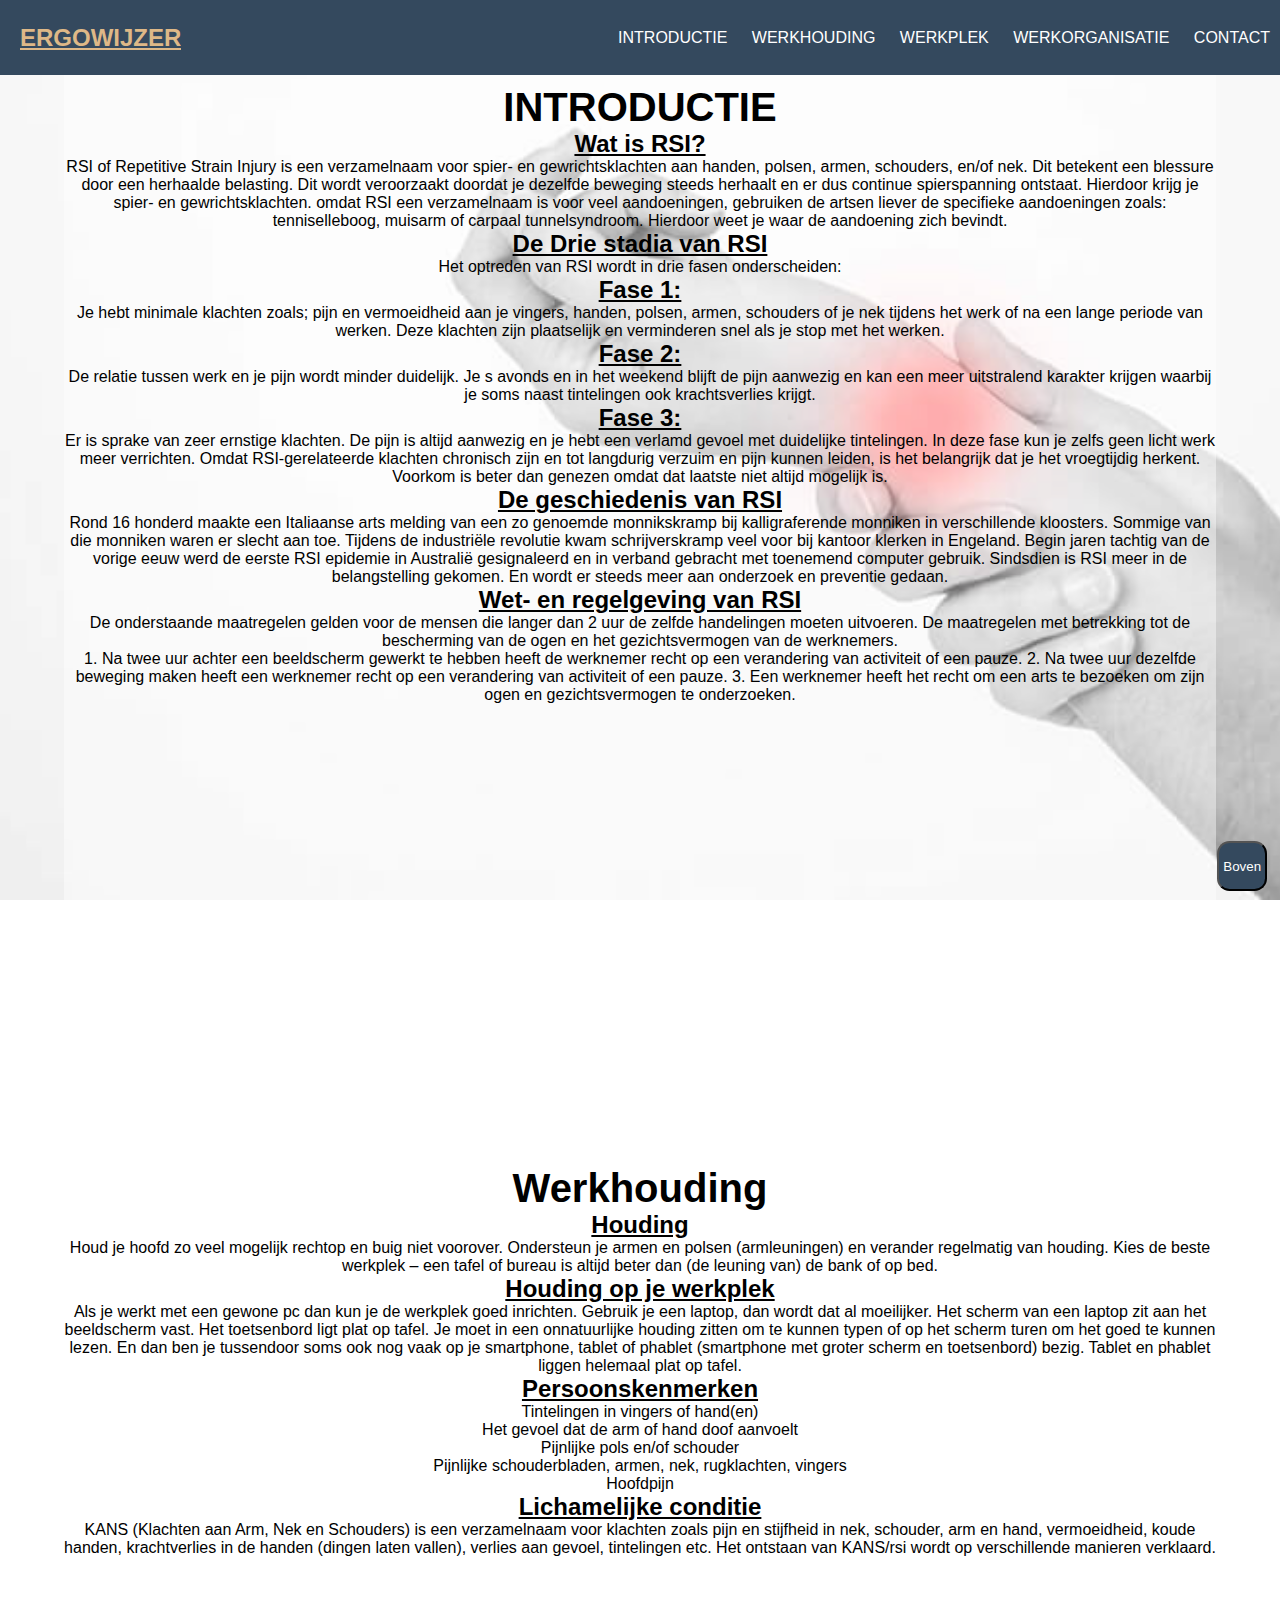
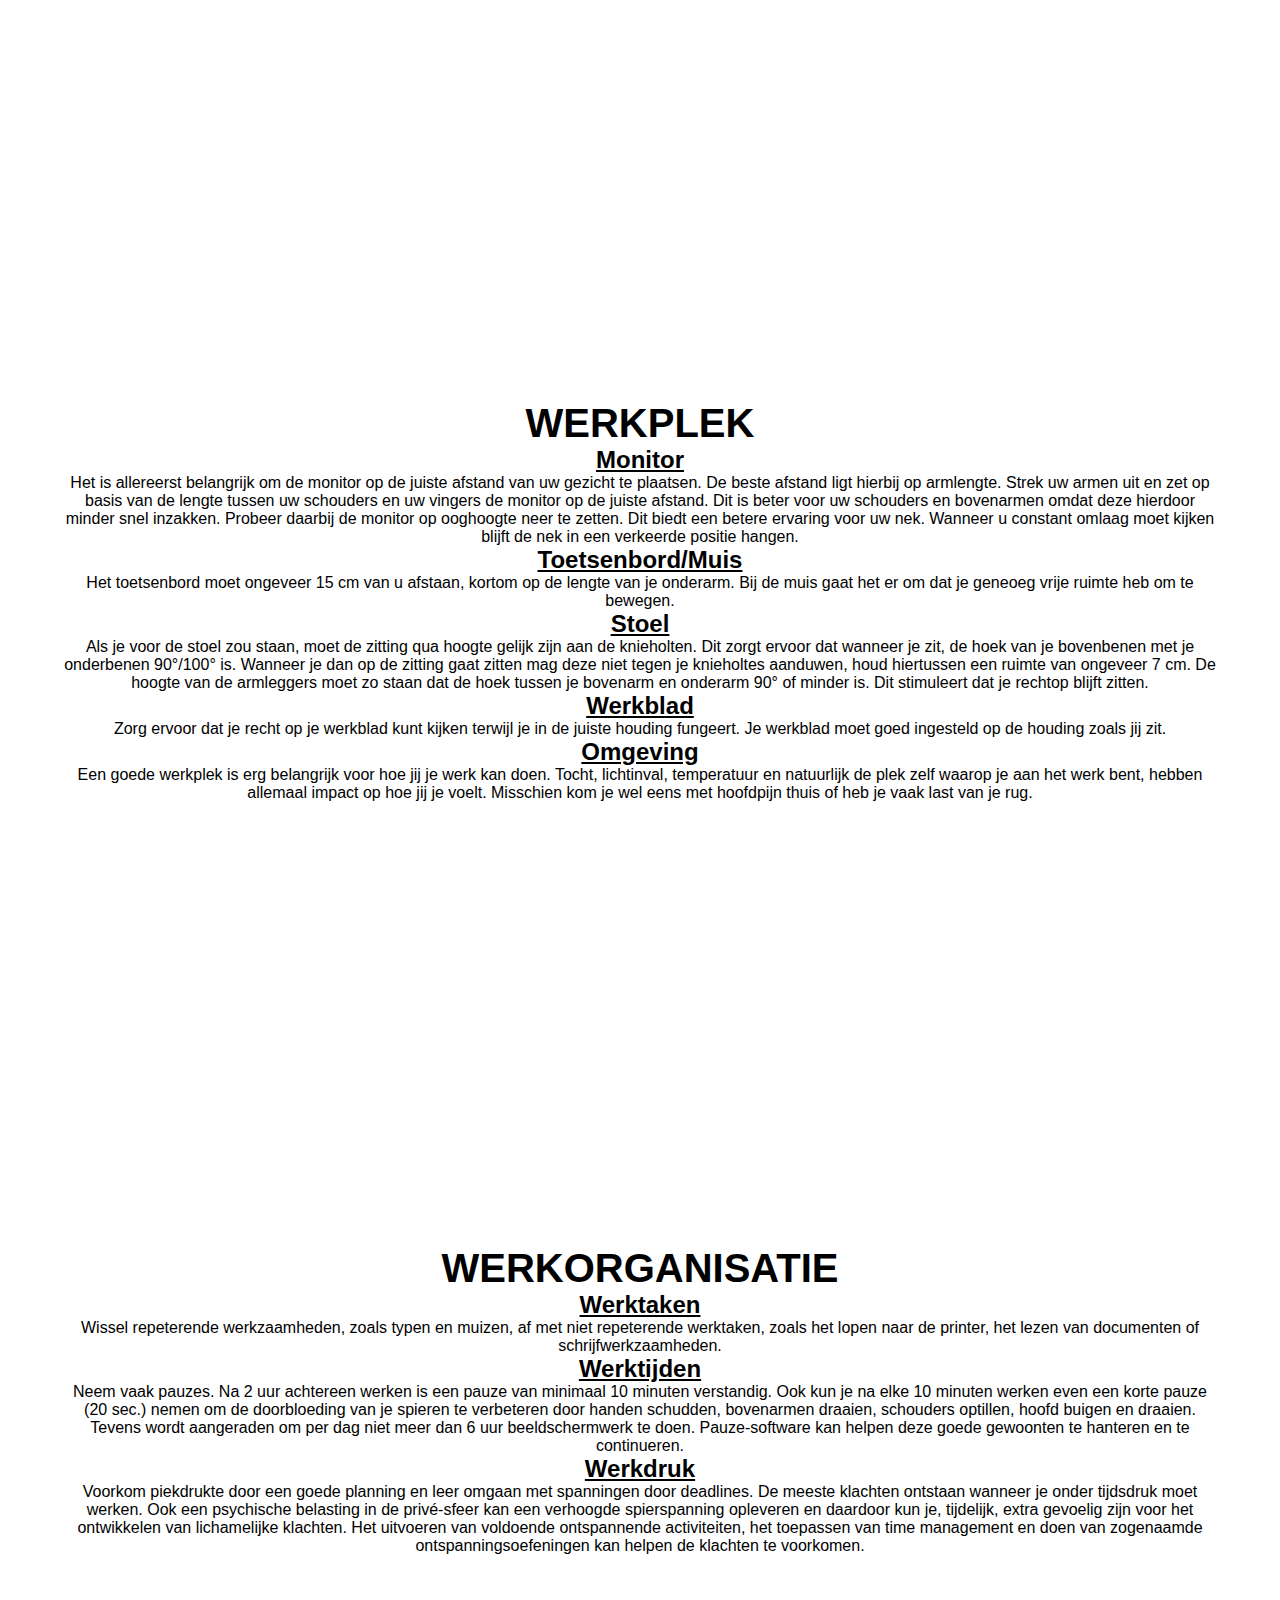
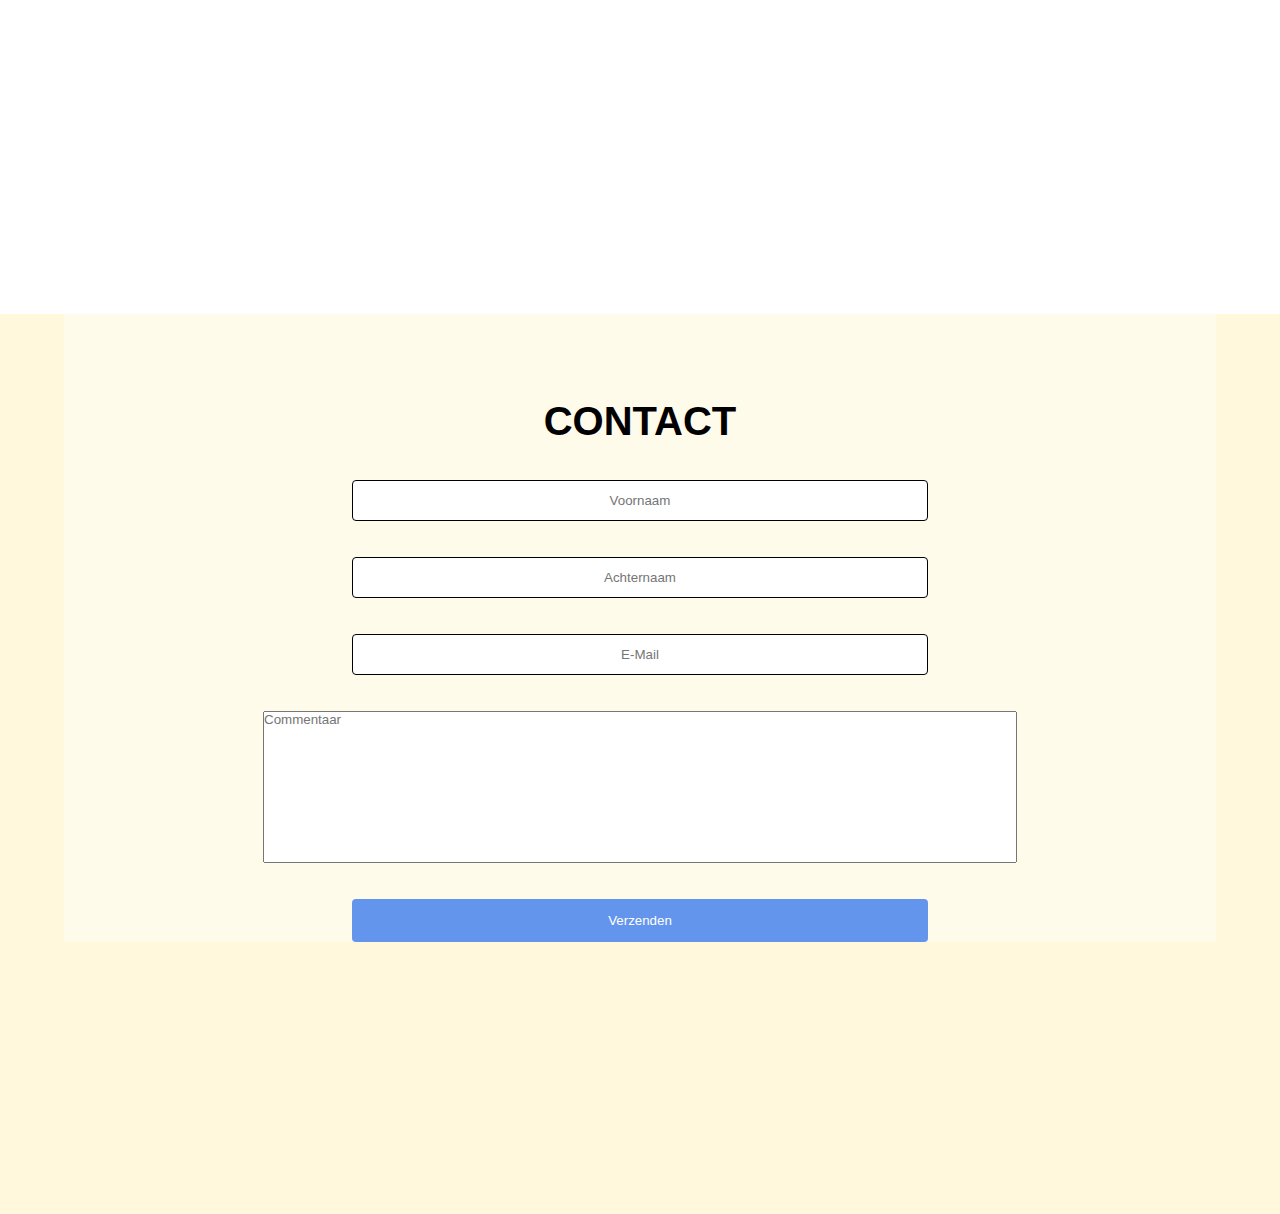
==== commit daf2298a: "achtergrond plaatjes nog wat veranderd" ====
--- a/index.html
+++ b/index.html
@@ -21,9 +21,9 @@
             </label>
             <ul class="menu">
                 <a href="#intro">Introductie</a>
-                <a href="#watIsRsi">Werkhouding</a>
-                <a href="#hoeVoorkomJeRsi">Werkplek</a>
-                <a href="#werkorganisatie">Werkorganisatie</a>
+                <a href="#Werkhouding">Werkhouding</a>
+                <a href="#Werkplek">Werkplek</a>
+                <a href="#Werkorganisatie">Werkorganisatie</a>
                 <a href="#contact">Contact</a>
 
                 <label for="chk" class="hide-menu-btn">
@@ -62,7 +62,7 @@
             </div>
         </section>
 
-        <section id="watIsRsi">
+        <section id="Werkhouding">
             <div class="content">
                 <h1>Werkhouding</h1>
                 <h2>Houding</h2>
@@ -83,11 +83,10 @@
                 <h2>Lichamelijke conditie</h2>
                 <p>KANS (Klachten aan Arm, Nek en Schouders) is een verzamelnaam voor klachten zoals pijn en stijfheid in nek, schouder, arm en hand, vermoeidheid, koude handen, krachtverlies in de handen (dingen laten vallen), verlies aan gevoel, tintelingen
                     etc. Het ontstaan van KANS/rsi wordt op verschillende manieren verklaard.</p>
-                <!--<img src="img/KANS.png" width="300">-->
                 <iframe width="400" height="345" src="https://www.youtube.com/embed/X7I3oVD0o3s" frameborder="0" allow="accelerometer; autoplay; encrypted-media; gyroscope; picture-in-picture" allowfullscreen></iframe>
             </div>
         </section>
-        <section id="hoeVoorkomJeRsi">
+        <section id="Werkplek">
             <div class="content">
                 <h1>WERKPLEK</h1>
                 <h2>Monitor</h2>
@@ -104,11 +103,10 @@
                 <h2>Omgeving</h2>
                 <p>Een goede werkplek is erg belangrijk voor hoe jij je werk kan doen. Tocht, lichtinval, temperatuur en natuurlijk de plek zelf waarop je aan het werk bent, hebben allemaal impact op hoe jij je voelt. Misschien kom je wel eens met hoofdpijn
                     thuis of heb je vaak last van je rug.</p>
-                <!--<img src="img/10tips.jpg" width="400">-->
                 <iframe width="400" height="345" src="https://www.youtube.com/embed/IVTTHKnwWzI" frameborder="0" allow="accelerometer; autoplay; encrypted-media; gyroscope; picture-in-picture" allowfullscreen></iframe>
             </div>
         </section>
-        <section id="werkorganisatie">
+        <section id="Werkorganisatie">
             <div class="content">
                 <h1>WERKORGANISATIE</h1>
                 <h2>Werktaken</h2>
--- a/css/style.css
+++ b/css/style.css
@@ -79,13 +79,14 @@
     text-align: center;
     text-decoration: underline;
 }
-h3{
+
+h3 {
     text-align: center;
 }
 
 section {
     width: 100%;
-    height: 190vh;
+    height: 100%;
 }
 
 section#intro {
@@ -94,25 +95,31 @@
     background-attachment: fixed;
 }
 
-section#watIsRsi {
+section#Werkhouding {
+    background: url('../img/RSI_6.png') no-repeat center center/cover;
+    background-color: #ffffff;
+    background-attachment: fixed;
+}
+
+section#Werkplek {
+    background: url('../img/RSI_2.png') no-repeat center center/cover;
+    background-color: #ffffff;
+    background-attachment: fixed;
+}
+
+section#Werkorganisatie {
     background: url('../img/RSI_5.png') no-repeat center center/cover;
-    background-color: #ffffff;
-    background-attachment: fixed;
-}
-
-section#hoeVerkomJeRsi {
-    background: url('../img/RSI_3.png') no-repeat center center/cover;
     background-color: #ffffff;
     background-attachment: fixed;
 }
 
 section#contact {
     background-color: cornsilk;
+    height: 100vh;
 }
 
 .content {
     width: 90%;
-    height: 190vh;
     padding-top: 75px;
     margin: 0 auto;
     background: rgba(255, 255, 255, 0.438);
@@ -126,7 +133,7 @@
 @media screen and (max-width:800px) {
     .show-menu-btn,
     .hide-menu-btn {
-    display: block;
+        display: block;
     }
     .menu {
         position: fixed;
@@ -239,15 +246,22 @@
     transition: 0.4s;
     cursor: pointer;
 }
+
 p {
     text-align: center;
 }
-h3, h4, h5, h6{
-    text-align: center;
-}
+
+h3,
+h4,
+h5,
+h6 {
+    text-align: center;
+}
+
 img {
     float: right;
 }
+
 li {
     text-align: center;
 }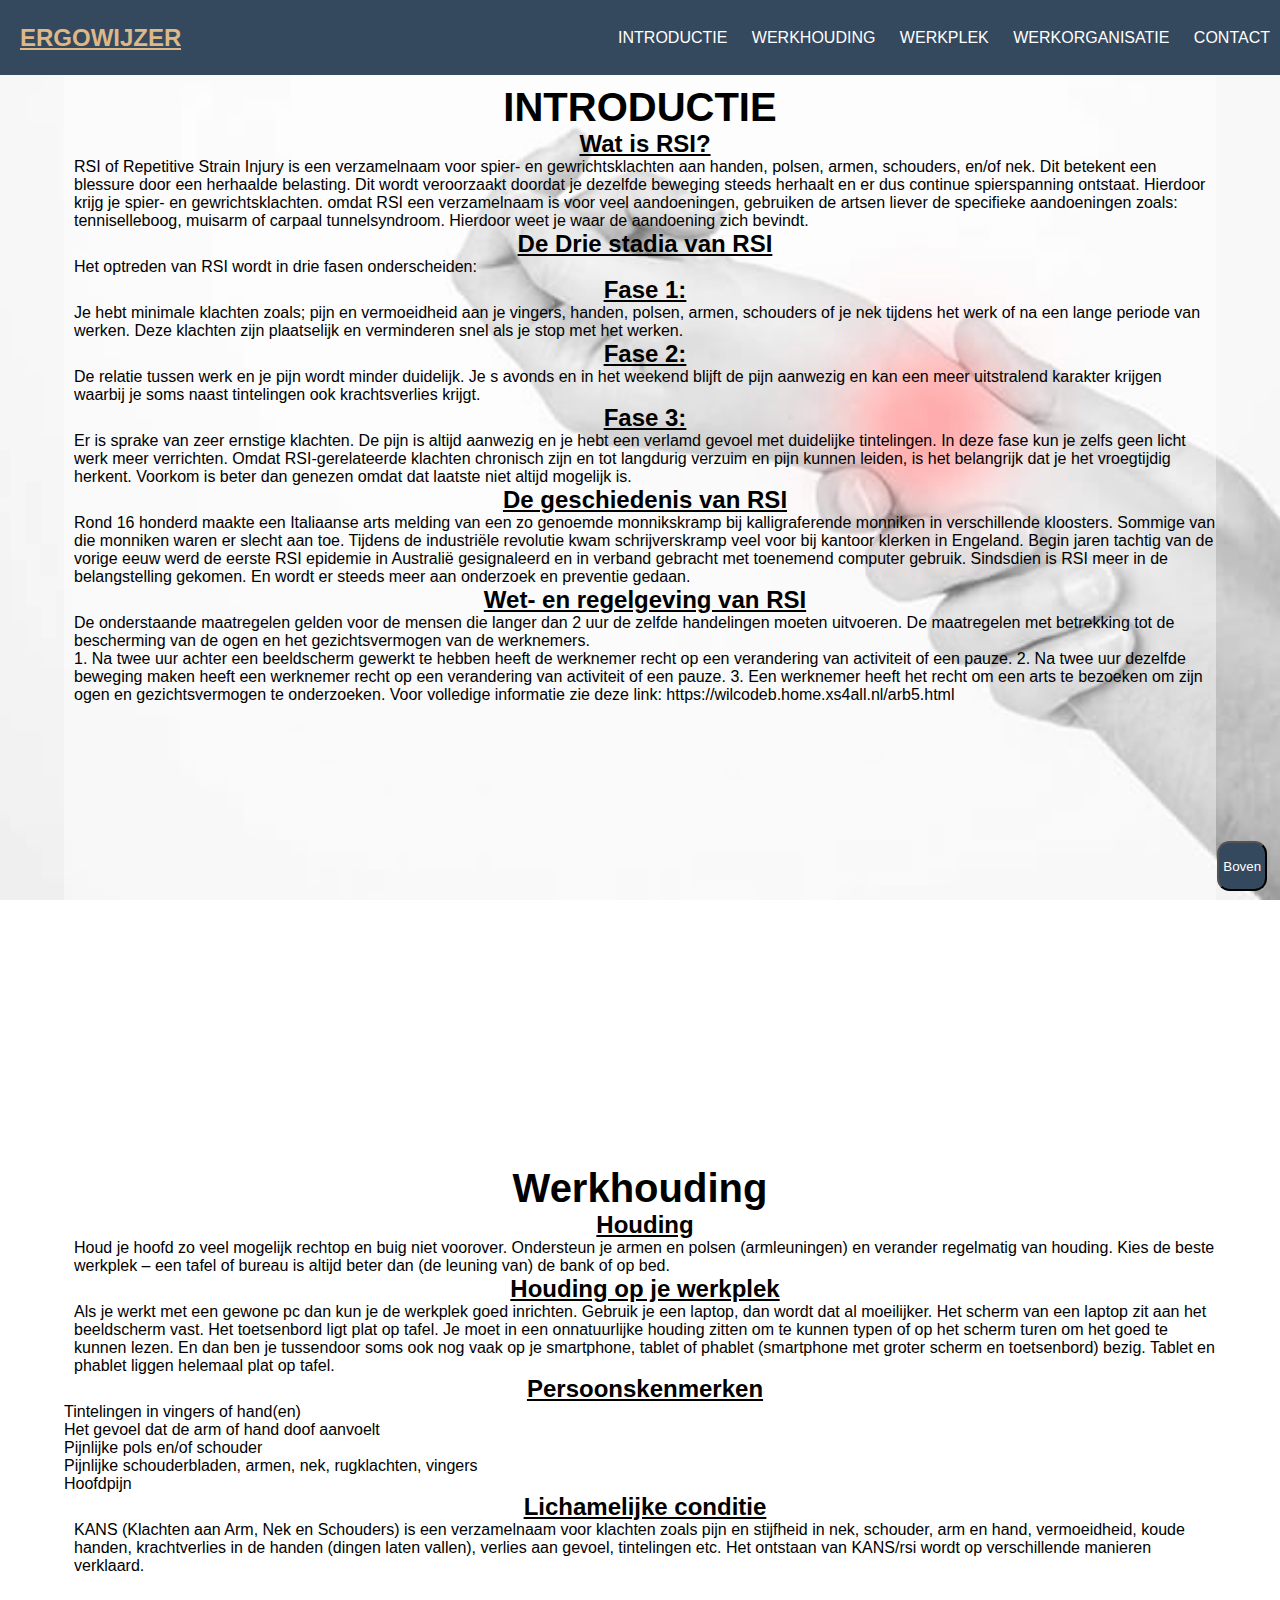
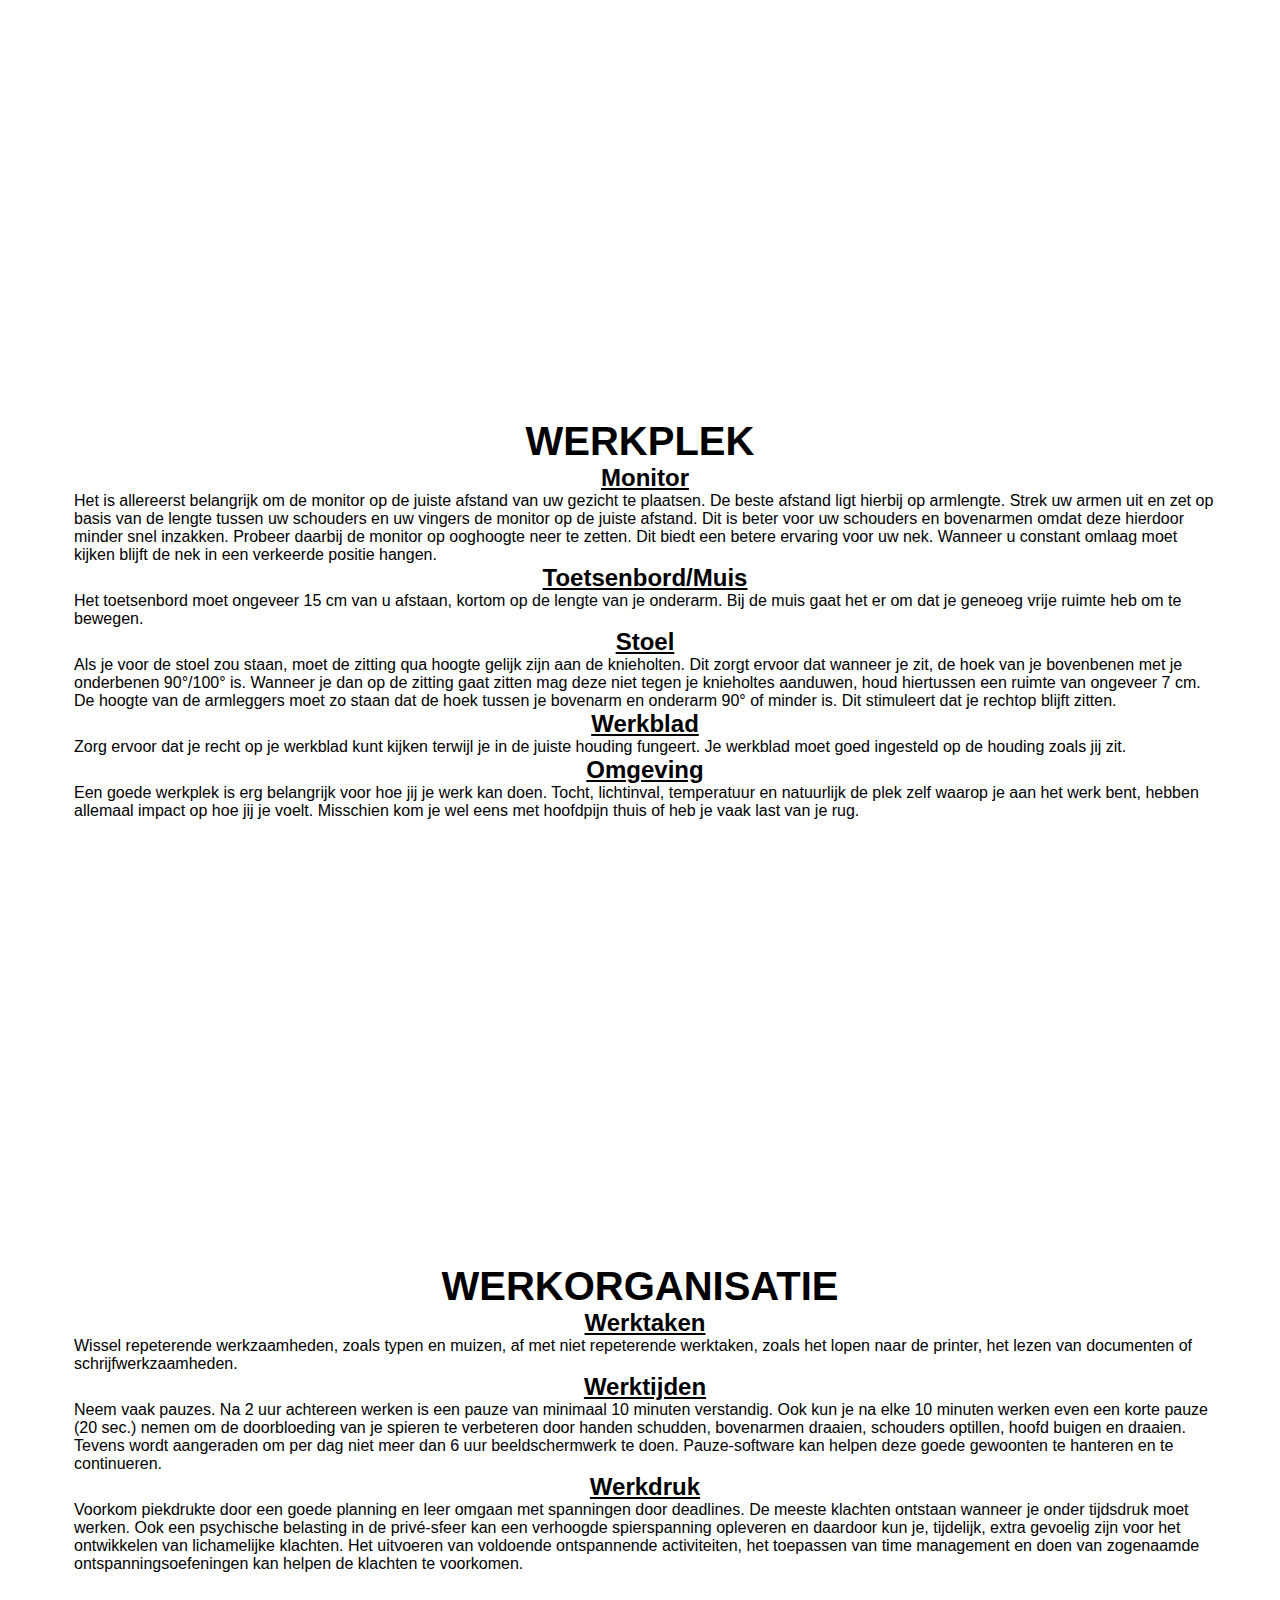
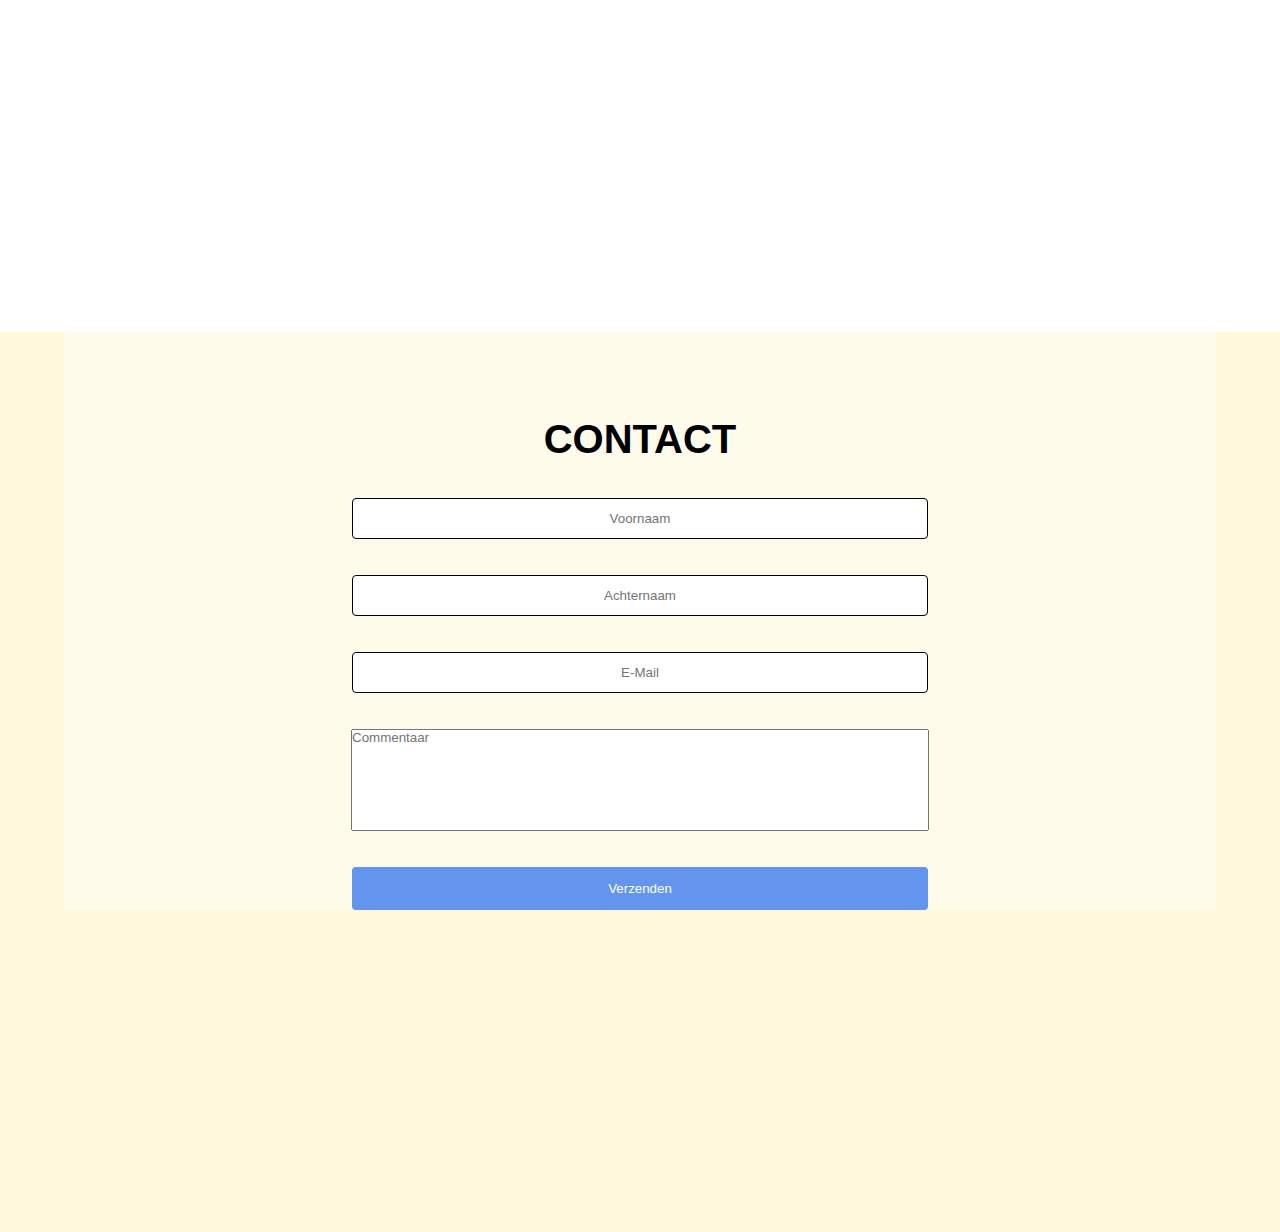
==== commit a6ab5fbb: "Bron vermelding bij mijn info gezet" ====
--- a/index.html
+++ b/index.html
@@ -56,7 +56,7 @@
                 <h2>Wet- en regelgeving van RSI</h2>
                 <p>De onderstaande maatregelen gelden voor de mensen die langer dan 2 uur de zelfde handelingen moeten uitvoeren. De maatregelen met betrekking tot de bescherming van de ogen en het gezichtsvermogen van de werknemers.</p>
                 <p>1. Na twee uur achter een beeldscherm gewerkt te hebben heeft de werknemer recht op een verandering van activiteit of een pauze. 2. Na twee uur dezelfde beweging maken heeft een werknemer recht op een verandering van activiteit of een
-                    pauze. 3. Een werknemer heeft het recht om een arts te bezoeken om zijn ogen en gezichtsvermogen te onderzoeken.
+                    pauze. 3. Een werknemer heeft het recht om een arts te bezoeken om zijn ogen en gezichtsvermogen te onderzoeken. Voor volledige informatie zie deze link: https://wilcodeb.home.xs4all.nl/arb5.html
                 </p><br>
                 <iframe width="400" height="345" src="https://www.youtube.com/embed/nFH63-Ljk2I" frameborder="0" allow="accelerometer; autoplay; encrypted-media; gyroscope; picture-in-picture" allowfullscreen></iframe>
             </div>
--- a/css/style.css
+++ b/css/style.css
@@ -216,6 +216,8 @@
     margin: 0 auto;
     display: block;
     resize: none;
+    width: 50%;
+    height: 100px;
 }
 
 footer {
@@ -227,6 +229,8 @@
 
 h2 {
     color: black;
+    text-align: center;
+    margin-left: 10px;
 }
 
 .button1 {
@@ -248,7 +252,8 @@
 }
 
 p {
-    text-align: center;
+    text-align: left;
+    margin-left: 10px;
 }
 
 h3,
@@ -263,5 +268,5 @@
 }
 
 li {
-    text-align: center;
+    text-align: left;
 }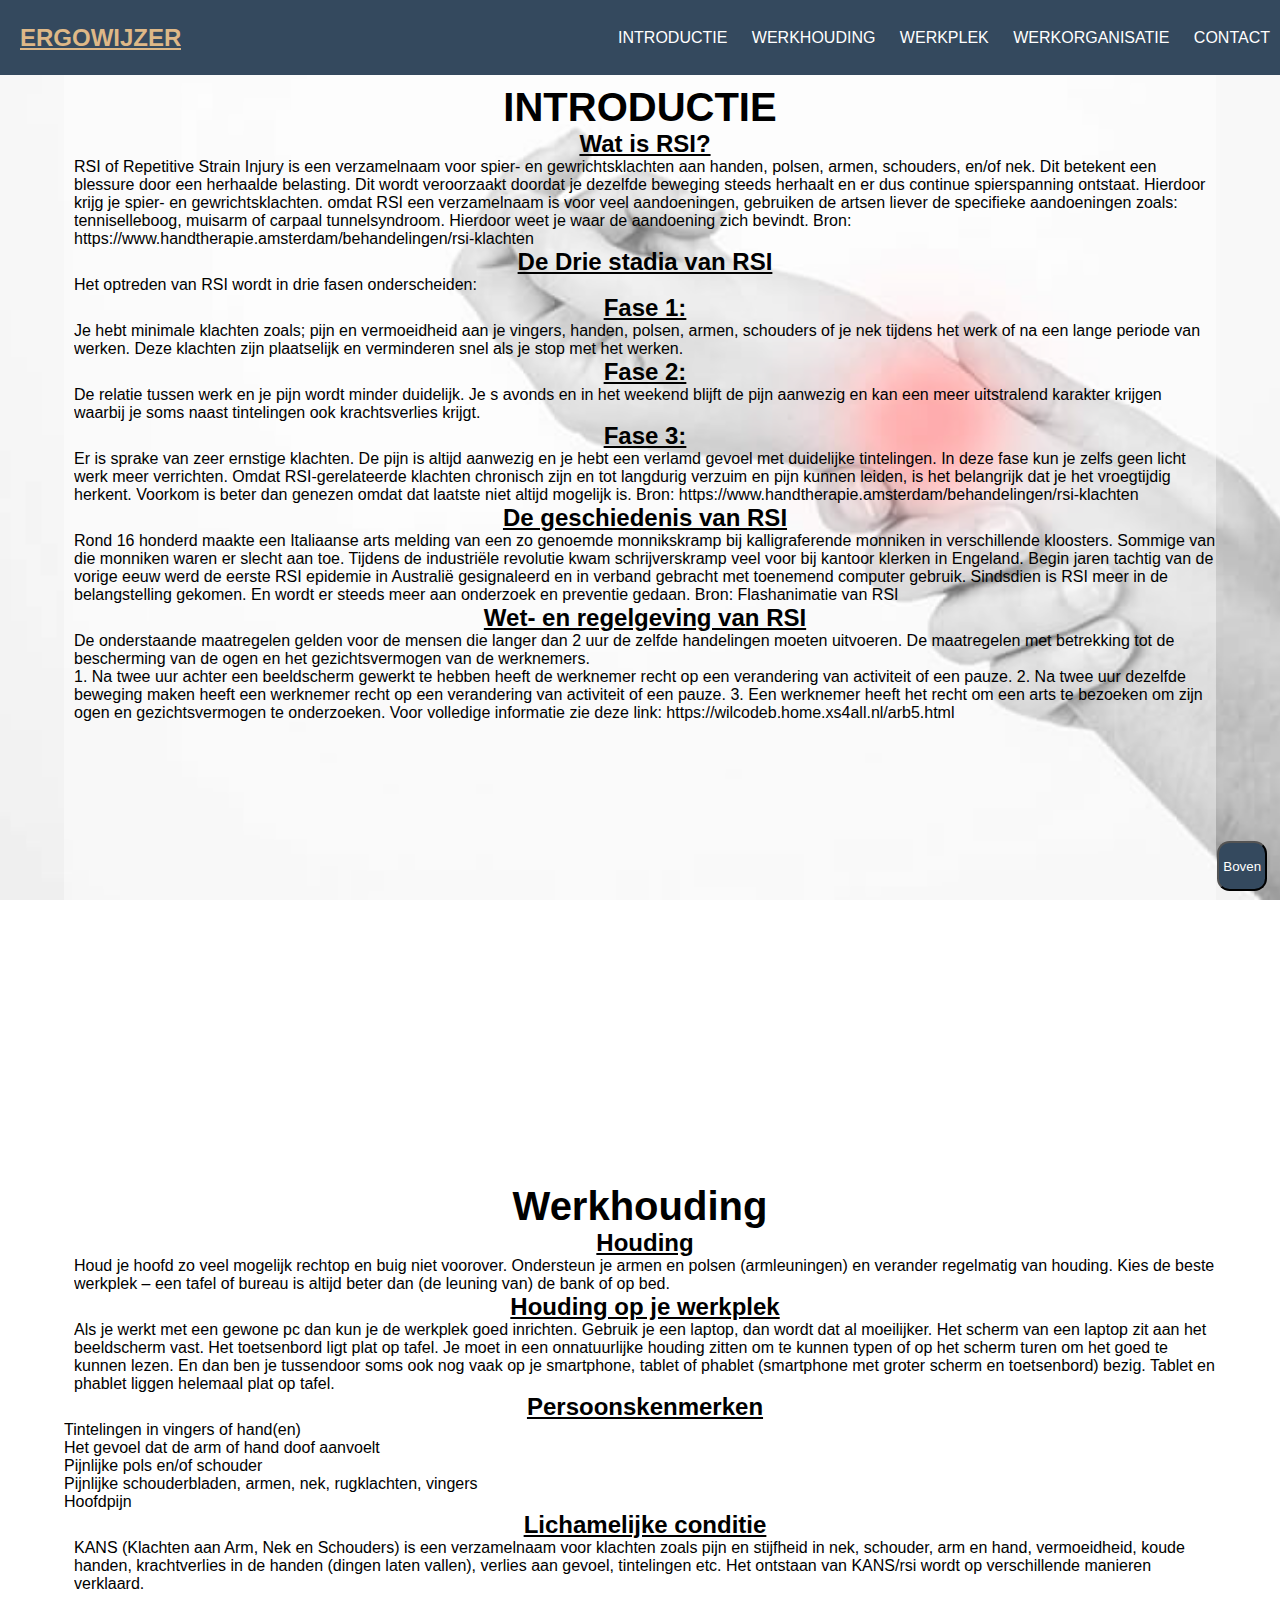
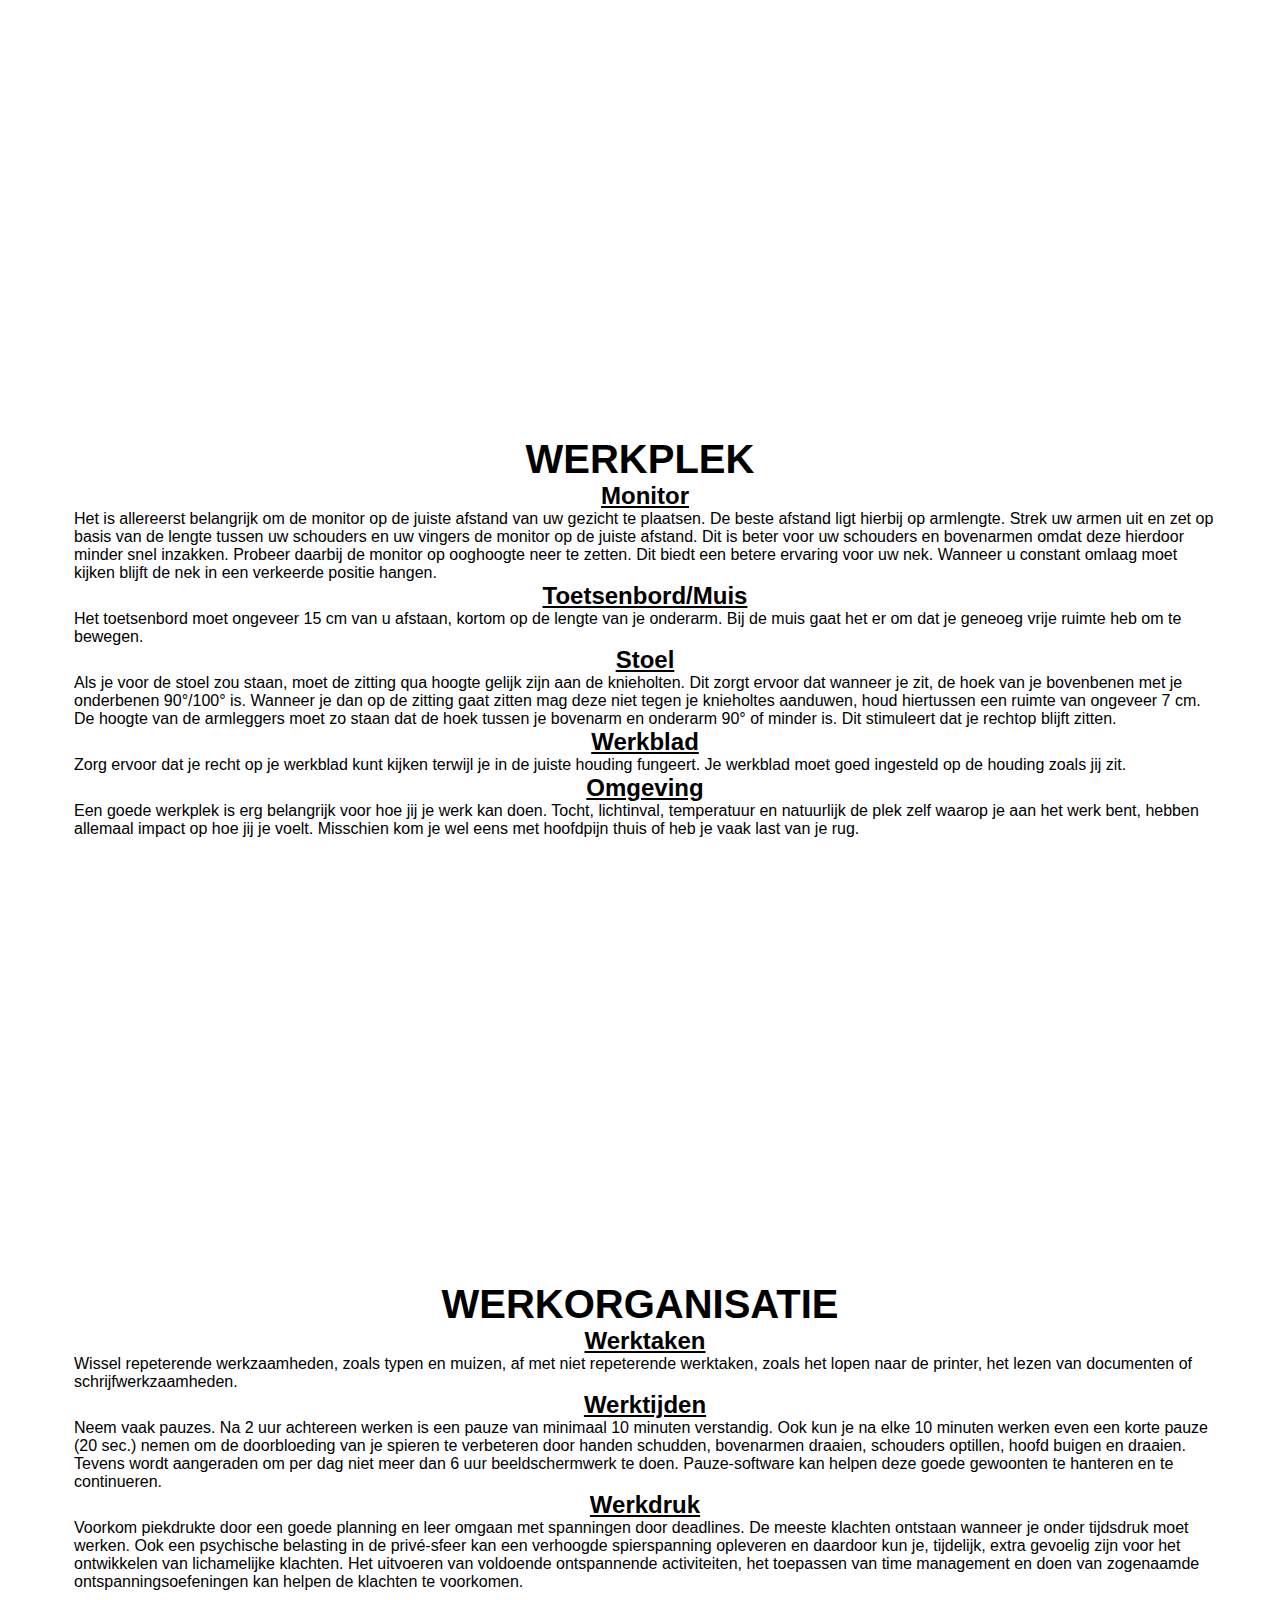
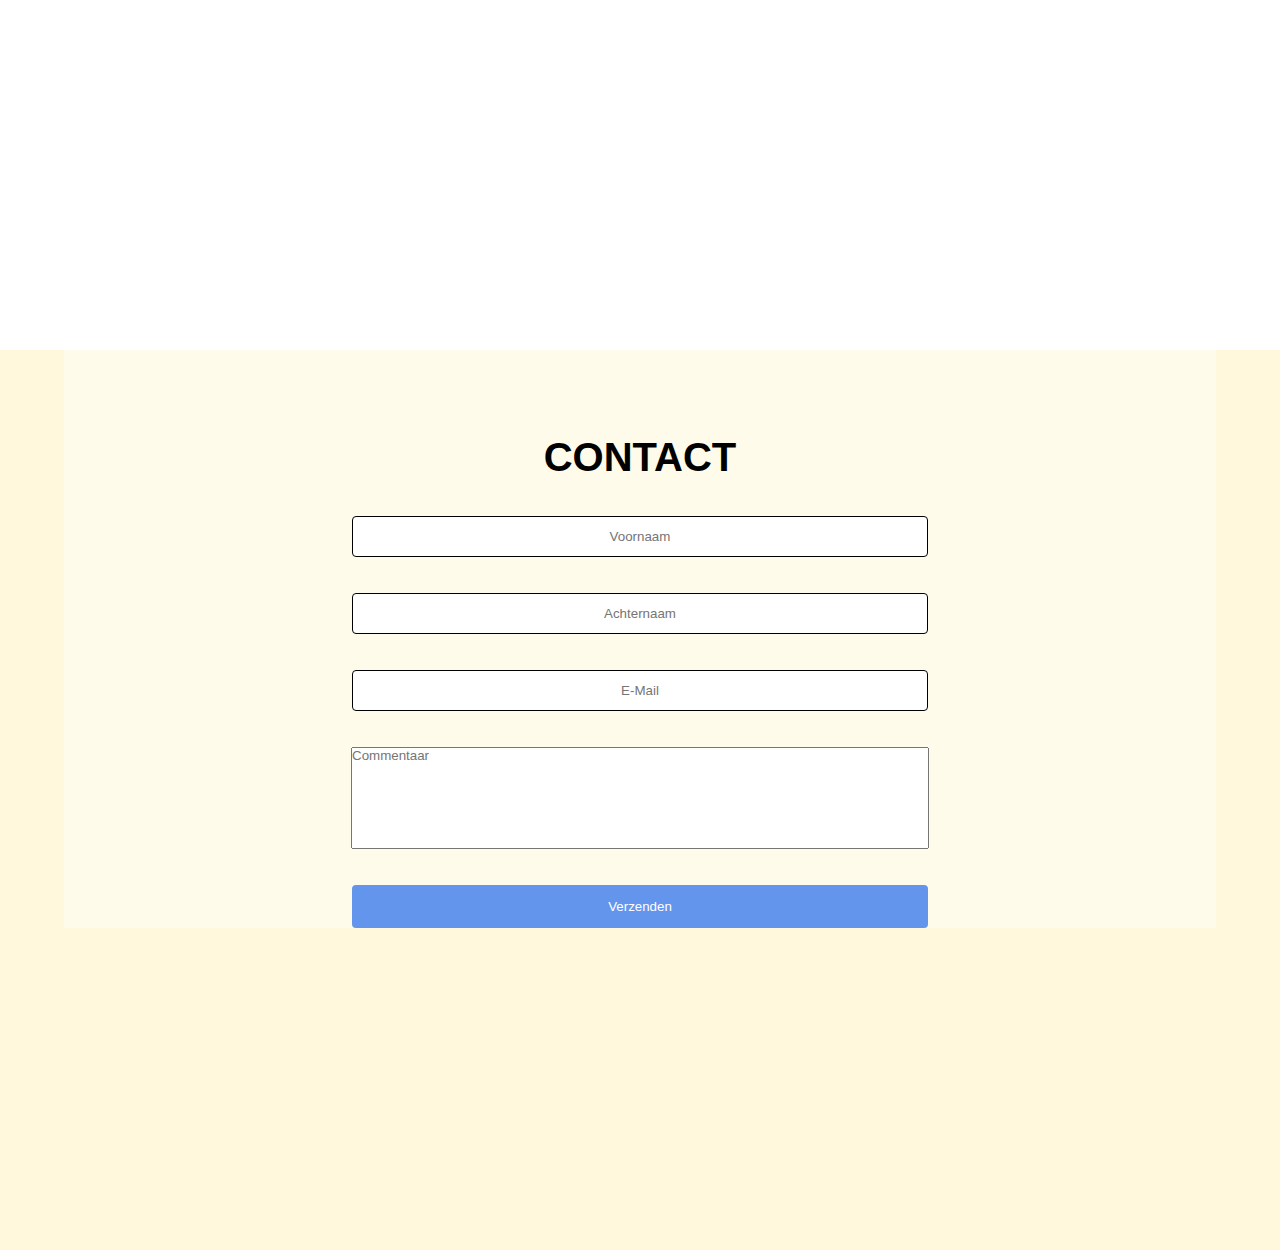
==== commit 7a3cc39e: "alle bron vermeldingen bij info gezet" ====
--- a/index.html
+++ b/index.html
@@ -37,7 +37,7 @@
                 <h2>Wat is RSI?</h2>
                 <p>RSI of Repetitive Strain Injury is een verzamelnaam voor spier- en gewrichtsklachten aan handen, polsen, armen, schouders, en/of nek. Dit betekent een blessure door een herhaalde belasting. Dit wordt veroorzaakt doordat je dezelfde beweging
                     steeds herhaalt en er dus continue spierspanning ontstaat. Hierdoor krijg je spier- en gewrichtsklachten. omdat RSI een verzamelnaam is voor veel aandoeningen, gebruiken de artsen liever de specifieke aandoeningen zoals: tenniselleboog,
-                    muisarm of carpaal tunnelsyndroom. Hierdoor weet je waar de aandoening zich bevindt.</p>
+                    muisarm of carpaal tunnelsyndroom. Hierdoor weet je waar de aandoening zich bevindt. Bron: https://www.handtherapie.amsterdam/behandelingen/rsi-klachten</p>
                 <h2>De Drie stadia van RSI</h2>
                 <p>Het optreden van RSI wordt in drie fasen onderscheiden:</p>
                 <h2>Fase 1:</h2>
@@ -48,11 +48,11 @@
                 <p>De relatie tussen werk en je pijn wordt minder duidelijk. Je s avonds en in het weekend blijft de pijn aanwezig en kan een meer uitstralend karakter krijgen waarbij je soms naast tintelingen ook krachtsverlies krijgt.</p>
                 <h2>Fase 3: </h2>
                 <p>Er is sprake van zeer ernstige klachten. De pijn is altijd aanwezig en je hebt een verlamd gevoel met duidelijke tintelingen. In deze fase kun je zelfs geen licht werk meer verrichten. Omdat RSI-gerelateerde klachten chronisch zijn en
-                    tot langdurig verzuim en pijn kunnen leiden, is het belangrijk dat je het vroegtijdig herkent. Voorkom is beter dan genezen omdat dat laatste niet altijd mogelijk is.</p>
+                    tot langdurig verzuim en pijn kunnen leiden, is het belangrijk dat je het vroegtijdig herkent. Voorkom is beter dan genezen omdat dat laatste niet altijd mogelijk is. Bron: https://www.handtherapie.amsterdam/behandelingen/rsi-klachten </p>
                 <h2>De geschiedenis van RSI</h2>
                 <p>Rond 16 honderd maakte een Italiaanse arts melding van een zo genoemde monnikskramp bij kalligraferende monniken in verschillende kloosters. Sommige van die monniken waren er slecht aan toe. Tijdens de industriële revolutie kwam schrijverskramp
                     veel voor bij kantoor klerken in Engeland. Begin jaren tachtig van de vorige eeuw werd de eerste RSI epidemie in Australië gesignaleerd en in verband gebracht met toenemend computer gebruik. Sindsdien is RSI meer in de belangstelling
-                    gekomen. En wordt er steeds meer aan onderzoek en preventie gedaan.</p>
+                    gekomen. En wordt er steeds meer aan onderzoek en preventie gedaan. Bron: Flashanimatie van RSI</p>
                 <h2>Wet- en regelgeving van RSI</h2>
                 <p>De onderstaande maatregelen gelden voor de mensen die langer dan 2 uur de zelfde handelingen moeten uitvoeren. De maatregelen met betrekking tot de bescherming van de ogen en het gezichtsvermogen van de werknemers.</p>
                 <p>1. Na twee uur achter een beeldscherm gewerkt te hebben heeft de werknemer recht op een verandering van activiteit of een pauze. 2. Na twee uur dezelfde beweging maken heeft een werknemer recht op een verandering van activiteit of een
